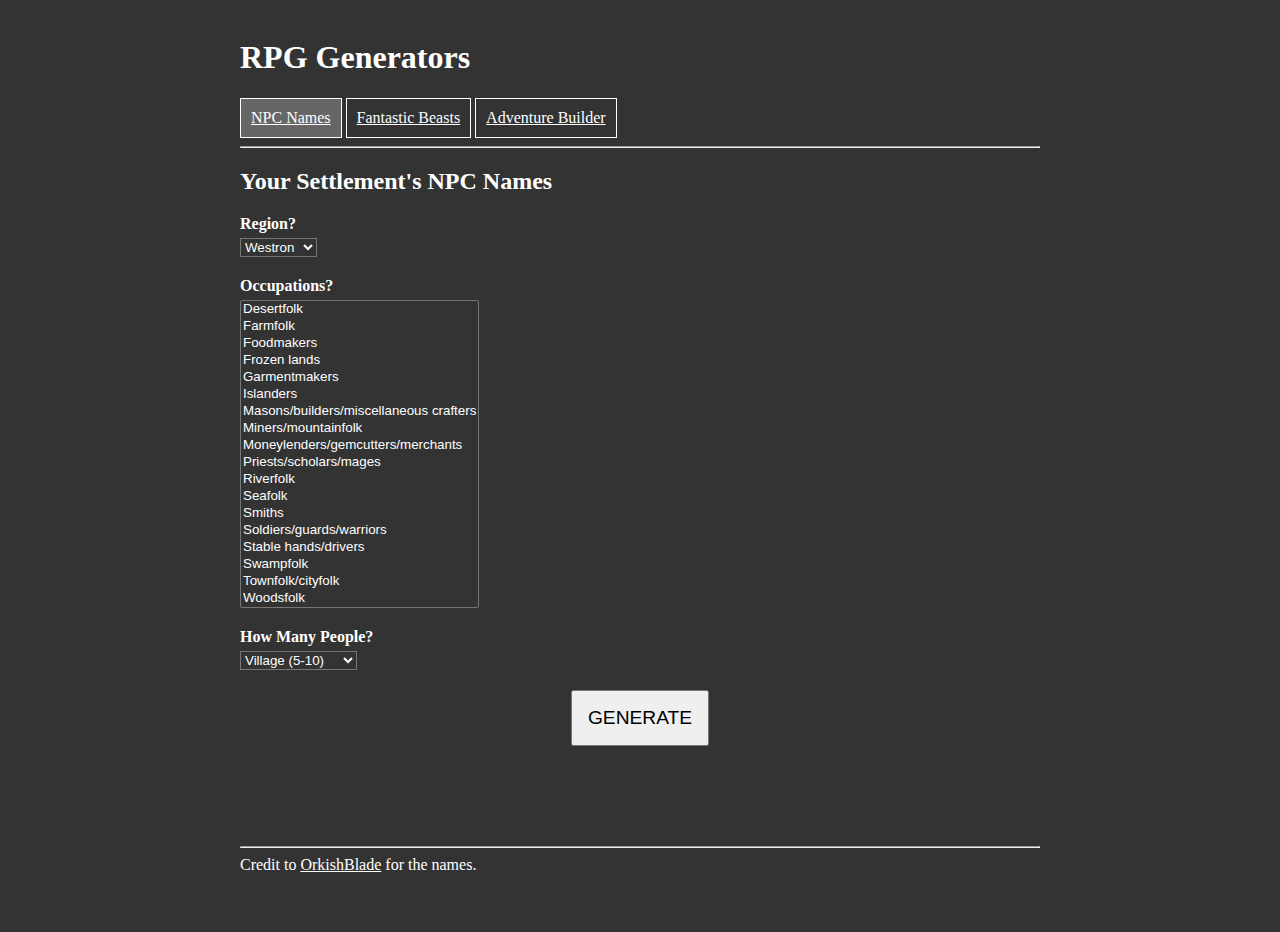
==== index.html @ 691bd021 "Fixing a few more surname typos" ====
<html doctype="html">
<head>
    <title>Generate NPC Names</title>

    <meta name="viewport" content="width=device-width, initial-scale=1" />

    <style>
        html {
            background-color: #333;
            color: white;
        }

        .container {
            max-width: 800px;
            margin: 0 auto;
            padding: 10px 10px 50px;
        }

        .nav-item {
            padding: 10px;
            display: inline-block;
            border: 1px solid white;
            color: white;
        }

        .nav-item.selected {
            background-color: #666;
        }
        
        label {
            display: block;
            margin: 5px 0;
            font-weight: bold;
        }

        .setting {
            margin: 20px 0;
        }

        select {
            background-color: #333;
            color: white;
        }

        .generate-button {
            padding: 15px;
            font-size: 1.2em;
            margin: 20px auto;
            display: block;
        }

        /* NAME DISPLAYS */

        .name-groups {
            display: flex;
            flex-wrap: wrap;
        }

        .name-group {
            flex-grow: 1;
            width: 270px;
        }

        /* FOOTER */

        footer {
            margin-top: 100px;
        }

        footer a {
            color: white;
        }
    </style>
</head>

<body>

    <div class="container">

        <h1>RPG Generators</h1>

        <nav>
            <a class="nav-item selected" href="index.html">NPC Names</a>
            <a class="nav-item" href="fantasticbeasts.html">Fantastic Beasts</a>
            <a class="nav-item" href="adventurebuilder.html">Adventure Builder</a>
        </nav>

        <hr/>

        <h2>Your Settlement's NPC Names</h2>
        
        <div class="settings">
            <div class="setting">
                <label for="region">Region?</label>
                <select id="region">
                    <option>Archaic</option>
                    <option selected>Westron</option>
                    <option>Northish</option>
                    <option>Southron</option>
                </select>
            </div>

            <div class="setting">
                <label for="occupations">Occupations?</label>
                <select id="occupations" multiple size="18">
                    <option value="Desertfolk">Desertfolk</option>
                    <option value="Farmfolk">Farmfolk</option>
                    <option value="Foodmakers">Foodmakers</option>
                    <option value="Frozen lands">Frozen lands</option>
                    <option value="Garmentmakers">Garmentmakers</option>
                    <option value="Islanders">Islanders</option>
                    <option value="Masons/builders/miscellaneous crafters">Masons/builders/miscellaneous crafters</option>
                    <option value="Miners/mountainfolk">Miners/mountainfolk</option>
                    <option value="Moneylenders/gemcutters/merchants">Moneylenders/gemcutters/merchants</option>
                    <option value="Priests/scholars/mages">Priests/scholars/mages</option>
                    <option value="Riverfolk">Riverfolk</option>
                    <option value="Seafolk">Seafolk</option>
                    <option value="Smiths">Smiths</option>
                    <option value="Soldiers/guards/warriors">Soldiers/guards/warriors</option>
                    <option value="Stable hands/drivers">Stable hands/drivers</option>
                    <option value="Swampfolk">Swampfolk</option>
                    <option value="Townfolk/cityfolk">Townfolk/cityfolk</option>
                    <option value="Woodsfolk">Woodsfolk</option>
                </select>
            </div>

            <div class="setting">
                <label for="number">How Many People?</label>
                <select id="number">
                    <option value="1">Just one person</option>
                    <option value="8" selected>Village (5-10)</option>
                    <option value="15">City (10-20)</option>
                </select>
            </div>
        </div>

        <input class="generate-button" type="button" onclick="generateNames()" value="GENERATE" />

        <div id="name-container" style="display: none;">
            <hr/>
            <h2>Generated Names:</h2>
            <div class="name-groups">
                <div class="name-group">
                    <h3>Female names</h3>
                    <ul id="female-names"></ul>
                </div>
                <div class="name-group">
                    <h3>Male names</h3>
                    <ul id="male-names"></ul>
                </div>
            </div>
        </div>

        <footer>
            <hr/>
            Credit to <a href="https://www.reddit.com/r/BehindTheTables/wiki/index" target="_blank">OrkishBlade</a> for the names.
        </footer>

    </div>

    <script src="underscore-min.js"></script>
    <script src="common.js"></script>
    <script>
        (function () {
            "use strict";

            var firstNames = {
                "Archaic": {
                    "Female": ["Abigayl", "Aebria", "Aeobreia", "Breia", "Aedria", "Aodreia", "Dreia", "Aeliya", "Aliya", "Aella", "Aemilya", "Aemma", "Aemy", "Amy", "Ami", "Aeria", "Arya", "Aeva", "Aevelyn", "Evylann", "Alaexa", "Alyxa", "Alina", "Aelina", "Aelinea", "Allisann", "Allysann", "Alyce", "Alys", "Alysea", "Alyssia", "Aelyssa", "Amelya", "Maelya", "Andreya", "Aendrea", "Arianna", "Aryanna", "Arielle", "Aryell", "Ariella", "Ashlena", "Aurora", "Avaery", "Avyrie", "Bella", "Baella", "Brooklinea", "Bryanna", "Brynna", "Brinna", "Caemila", "Chloe", "Chloeia", "Claira", "Clayre", "Clayra", "Delyla", "Dalyla", "Elisybeth", "Aelisabeth", "Ellia", "Ellya", "Elyana", "Eliana", "Eva", "Falyne", "Genaesis", "Genaesys", "Gianna", "Jianna", "Janna", "Graece", "Grassa", "Haenna", "Hanna", "Halya", "Harperia", "Peria", "Hazyl", "Hazel", "Jasmyne", "Jasmine", "Jocelyne", "Joceline", "Celine", "Kaelia", "Kaelya", "Kathryne", "Kathrine", "Kayla", "Kaila", "Kymber", "Kimbera", "Layla", "Laylanna", "Leia", "Leya", "Leah", "Lilia", "Lylia", "Luna", "Maedisa", "Maelania", "Melania", "Maya", "Mya", "Myla", "Milae", "Naomi", "Naome", "Natalya", "Talya", "Nathylie", "Nataliae", "Thalia", "Nicola", "Nikola", "Nycola", "Olivya", "Alivya", "Penelope", "Paenelope", "Pynelope", "Rianna", "Ryanna", "Ruby", "Ryla", "Samaentha", "Samytha", "Sara", "Sarah", "Savannia", "Scarletta", "Sharlotta", "Caerlotta", "Sophya", "Stella", "Stylla", "Valentyna", "Valerya", "Valeria", "Valia", "Valea", "Victorya", "Vilettia", "Ximena", "Imaena", "Ysabel", "Zoe", "Zoeia", "Zoea", "Zoesia"],
                    "Male": ["Aaryn", "Aaro", "Aarus", "Abramus", "Abrahm", "Abyl", "Abelus", "Adannius", "Adanno", "Aedam", "Adym", "Adamus", "Aedrian", "Aedrio", "Aedyn", "Aidyn", "Aelijah", "Elyjah", "Aendro", "Androe", "Aenry", "Hynroe", "Hynrus", "Aethan", "Aethyn", "Aevan", "Evyn", "Evanus", "Alecks", "Alyx", "Alexandyr", "Xandyr", "Alyn", "Alaen", "Andrus", "Aendrus", "Anglo", "Aenglo", "Anglus", "Antony", "Antonyr", "Astyn", "Astinus", "Axelus", "Axyl", "Benjamyn", "Benjamyr", "Braidyn", "Brydus", "Braddeus", "Brandyn", "Braendyn", "Bryus", "Bryne", "Bryn", "Branus", "Caeleb", "Caelyb", "Caerlos", "Carlus", "Cameryn", "Camerus", "Cartus", "Caertero", "Charlus", "Chaerles", "Chyrles", "Christophyr", "Christo", "Chrystian", "Chrystan", "Connorus", "Connyr", "Daemian", "Damyan", "Daenyel", "Danyel", "Davyd", "Daevo", "Dominac", "Dylaen", "Dylus", "Elius", "Aeli", "Elyas", "Helius", "Helian", "Emilyan", "Emilanus", "Emmanus", "Emynwell", "Ericus", "Eryc", "Eryck", "Ezekius", "Zeckus", "Ezekio", "Ezrus", "Yzra", "Gabrael", "Gaebriel", "Gael", "Gayl", "Gayel", "Gaeus", "Gavyn", "Gaevyn", "Goshwa", "Joshoe", "Graysus", "Graysen", "Gwann", "Ewan", "Gwyllam", "Gwyllem", "Haddeus", "Hudsyn", "Haesoe", "Haesys", "Haesus", "Handus", "Handyr", "Hantus", "Huntyr", "Haroldus", "Haryld", "Horgus", "Horus", "Horys", "Horyce", "Hosea", "Hosius", "Iaen", "Yan", "Ianus", "Ivaen", "Yvan", "Jaecoby", "Jaecob", "Jaeden", "Jaedyn", "Jaeremiah", "Jeremus", "Jasyn", "Jaesen", "Jaxon", "Jaxyn", "Jaxus", "Johnus", "Jonus", "Jonaeth", "Jonathyn", "Jordus", "Jordyn", "Josaeth", "Josephus", "Josaeus", "Josayah", "Jovanus", "Giovan", "Julyan", "Julyo", "Jyck", "Jaeck", "Jacus", "Kaevin", "Kevyn", "Vinkus", "Laevi", "Levy", "Levius", "Landyn", "Laendus", "Leo", "Leonus", "Leonaerdo", "Leonyrdo", "Lynardus", "Lincon", "Lyncon", "Linconus", "Logaen", "Logus", "Louis", "Lucius", "Lucae", "Lucaen", "Lucaes", "Lucoe", "Lucus", "Lyam", "Maeson", "Masyn", "Maetho", "Mathoe", "Matteus", "Matto", "Maxus", "Maximus", "Maximo", "Maxymer", "Mychael", "Mygwell", "Miglus", "Mythro", "Mithrus", "Naemo", "Naethyn", "Nathanus", "Naethynel", "Nicholaes", "Nycholas", "Nicholys", "Nicolus", "Nolyn", "Nolanus", "Olivyr", "Alivyr", "Olivus", "Oscarus", "Oscoe", "Raen", "Ryn", "Robertus", "Robett", "Bertus", "Romyn", "Romanus", "Ryderus", "Ridyr", "Samwell", "Saemuel", "Santegus", "Santaegus", "Sybasten", "Bastyen", "Tago", "Aemo", "Tagus", "Theodorus", "Theodus", "Thaeodore", "Thomys", "Thomas", "Tommus", "Tylus", "Tilyr", "Uwyn", "Oewyn", "Victor", "Victyr", "Victorus", "Vincynt", "Vyncent", "Vincentus", "Wyttus", "Wyaett", "Xavius", "Havius", "Xavyer", "Yago", "Tyago", "Tyego", "Ysaac", "Aisaac", "Ysaiah", "Aisiah", "Siahus", "Zacharus", "Zachar", "Zachaery"]
                },
                "Westron": {
                    "Female": ["Abigail", "Aemily", "Emilia", "Alexa", "Alinea", "Alina", "Leena", "Allyson", "Allison", "Alya", "Aliya", "Alys", "Alyce", "Ami", "Amee", "Andrea", "Aendrea", "Aria", "Arya", "Ariana", "Aryana", "Ariel", "Arielle", "Ashlene", "Ashlyne", "Aubree", "Aubria", "Bree", "Audree", "Audria", "Dree", "Aurora", "Ava", "Averee", "Avery", "Bella", "Brianna", "Brynn", "Bryanna", "Brooke", "Brooklyn", "Camila", "Clayre", "Clara", "Clayra", "Claire", "Cloe", "Cloey", "Delyla", "Dalia", "Eliana", "Elyna", "Liana", "Lyana", "Ella", "Ellie", "Elli", "Elyssa", "Lyssie", "Emma", "Eva", "Evylen", "Faline", "Genesys", "Jenessa", "Gina", "Ginna", "Janna", "Grayce", "Grace", "Halia", "Halie", "Hanna", "Hannah", "Harper", "Peria", "Hazel", "Azalea", "Isabel", "Belle", "Jasmine", "Jocelyn", "Joyce", "Celyne", "Kaeli", "Kathryn", "Kathrinn", "Cathryn", "Kayla", "Kym", "Kymber", "Layla", "Laila", "Lanna", "Lea", "Leia", "Leah", "Lily", "Lyly", "Lisbeth", "Lysbeth", "Luna", "Loona", "Madisyn", "Maya", "Maia", "Mea", "Melania", "Melany", "Mena", "Mina", "Mila", "Myla", "Milly", "Amelia", "Naomi", "Nataly", "Natta", "Natylie", "Natty", "Nycole", "Nicolle", "Olyva", "Alivia", "Olivia", "Penelope", "Penny", "Rianna", "Ryanna", "Ruby", "Ryla", "Rilie", "Rylie", "Samitha", "Samentha", "Sara", "Sarah", "Savanna", "Scarlet", "Sharlotte", "Carlotta", "Sophia", "Stelly", "Stella", "Vala", "Valentyna", "Valea", "Valerya", "Valerie", "Victoria", "Victora", "Violet", "Viola", "Zoe", "Zoey", "Zosy"],
                    "Male": ["Aaron", "Aaryn", "Abram", "Bram", "Abyl", "Abel", "Adam", "Aedam", "Adrian", "Hadrian", "Aiden", "Aidyn", "Alyx", "Alix", "Andres", "Andrew", "Andre", "Angel", "Anthony", "Astin", "Axel", "Axyl", "Benjamyn", "Benjamin", "Braddeus", "Bradyn", "Brynden", "Brandyn", "Bryne", "Bryan", "Bran", "Calyb", "Caleb", "Camryn", "Cam", "Carliss", "Cartyr", "Cartus", "Chirles", "Charly", "Conner", "Cristian", "Crystan", "Damien", "Damyn", "Daniel", "Dannel", "Dann", "Danny", "David", "Davyd", "Diegon", "Tiagon", "Domnac", "Dylan", "Eli", "Ely", "Elias", "Elyas", "Elijah", "Elijan", "Emilian", "Emynwell", "Emmyn", "Emmon", "Eric", "Eryc", "Ethan", "Athyn", "Evan", "Evyn", "Ezran", "Ezrus", "Gabreil", "Gabreal", "Gael", "Gayl", "Gavyn", "Gavin", "Gray", "Grasyn", "Haddeus", "Hudsen", "Handyr", "Hander", "Harold", "Haryld", "Horus", "Horace", "Horyce", "Hoseas", "Huntyr", "Han", "Hynry", "Henro", "Iaen", "Ian", "Isaac", "Isiah", "Isaias", "Ivaen", "Ivan", "Jacoby", "Jacob", "Jaeden", "Jayden", "Jak", "Jyck", "Jasyn", "Jason", "Jax", "Jaxon", "Jaymes", "Iamus", "Jestin", "Yestin", "John", "Jonn", "Jonath", "Joathyn", "Jorden", "Jordyn", "Joseth", "Joeseph", "Joshen", "Goshen", "Josyah", "Josius", "Jovan", "Julian", "Julyan", "Kevin", "Kevan", "Lan", "Alyn", "Landon", "Landyn", "Lenus", "Linus", "Leon", "Leo", "Lynard", "Levi", "Levy", "Liam", "Logan", "Lucan", "Luc", "Lucas", "Lucyus", "Louis", "Lyncon", "Lincus", "Mason", "Masyn", "Mathew", "Mattius", "Matt", "Maximer", "Maximus", "Michael", "Migwell", "Mither", "Nathyn", "Nathan", "Nathynel", "Nathanyel", "Nicholus", "Nik", "Noam", "Nolyn", "Nolan", "Olver", "Olliver", "Osco", "Oscus", "Oscar", "Owyn", "Owen", "Remus", "Jaeremy", "Rian", "Ryan", "Robett", "Robb", "Roman", "Romyn", "Ryder", "Samwell", "Samuel", "Sebasten", "Bastien", "Taegus", "Santus", "Theodor", "Theodus", "Thedoras", "Thomys", "Tommas", "Tomm", "Thom", "Tophyr", "Cristor", "Tylor", "Ty", "Tylus", "Victor", "Vyctor", "Vincent", "Vyncent", "Vynce", "Wann", "Wanny", "Willam", "Willem", "Wytt", "Xander", "Alexander", "Xavyer", "Xavy", "Havy", "Zachaery", "Zeke", "Zeek", "Ezekyel"]
                },
                "Southron": {
                    "Female": ["Abigala", "Abia", "Abria", "Abressa", "Adria", "Adressa", "Alessa", "Alessana", "Alia", "Alya", "Alina", "Alinea", "Alinia", "Alisea", "Alisia", "Alissa", "Lyssa", "Alova", "Elva", "Amia", "Amya", "Amilia", "Andrea", "Ondrea", "Aria", "Ariana", "Ariella", "Aryella", "Aslena", "Azlena", "Avelia", "Avelina", "Averra", "Ferra", "Avia", "Azelia", "Hazelia", "Bella", "Bera", "Kimbera", "Brianna", "Brinna", "Brocalina", "Brokalina", "Calia", "Caliana", "Calla", "Camilia", "Carlotta", "Catrina", "Catherina", "Clara", "Claira", "Cloia", "Delia", "Delila", "Delyla", "Elia", "Ellya", "Eliana", "Ema", "Estella", "Estelia", "Eva", "Falinia", "Gianesia", "Genesia", "Gianna", "Gianna", "Grassia", "Grazia", "Halia", "Hanna", "Iasmina", "Jazmina", "Illa", "Ella", "Imina", "Isabella", "Laila", "Lailana", "Leia", "Lilia", "Lisabeta", "Betta", "Luna", "Madisinia", "Madizinia", "Maia", "Maya", "Melania", "Milannia", "Mia", "Mila", "Milia", "Natalia", "Natalya", "Nicola", "Nikola", "Nomi", "Nomia", "Oiara", "Oyara", "Pera", "Pinna", "Pia", "Pinelopi", "Riana", "Rilia", "Rubia", "Samena", "Samitia", "Sara", "Sarra", "Scarlotta", "Selina", "Jocelina", "Sofia", "Zofia", "Talia", "Talea", "Talya", "Valentina", "Fantina", "Valeria", "Feria", "Valia", "Vanna", "Fanna", "Viola", "Violetta", "Vittoria", "Vittora", "Zoia", "Uzoia", "Zosia", "Zusia"],
                    "Male": ["Abelan", "Abbos", "Abramo", "Brammos", "Adamo", "Adamos", "Adrio", "Adrios", "Adros", "Aido", "Aidos", "Aleno", "Alennos", "Alessandro", "Alesso", "Alonso", "Alonnos", "Alvero", "Alvan", "Andoran", "Handros", "Andrean", "Andrenas", "Andro", "Andros", "Angelo", "Anglos", "Antonio", "Antono", "Aro", "Aros", "Astono", "Stonnos", "Benemo", "Benemos", "Brado", "Bridos", "Brando", "Brannos", "Bruno", "Bronnos", "Caliban", "Callos", "Camero", "Kamros", "Carlos", "Karlos", "Carolan", "Karolos", "Cartero", "Karros", "Cavo", "Cavos", "Conoro", "Konoros", "Cristeno", "Cristenos", "Cristofo", "Cristos", "Dalio", "Dalian", "Damino", "Dammos", "Danello", "Danellos", "Dano", "Dannos", "Davo", "Davios", "Domino", "Domnos", "Elian", "Helian", "Eligio", "Elihios", "Elio", "Ellios", "Emanolo", "Emannos", "Enrico", "Enrikos", "Esekio", "Esekios", "Esro", "Ezro", "Ezros", "Etan", "Evanio", "Ephanos", "Gabrilo", "Gabrios", "Galan", "Gallos", "Gavano", "Gavannos", "Giaco", "Jakos", "Giacomo", "Jacomo", "Jakomos", "Giadeo", "Hadeos", "Giasson", "Giassonos", "Gionato", "Gionatos", "Giorran", "Jorros", "Gioseno", "Giosenos", "Gioseppi", "Gioseppos", "Giosso", "Hossos", "Giovan", "Jovos", "Giulio", "Hulios", "Grassio", "Grassos", "Guan", "Jannos", "Guliemo", "Guliemos", "Haddeo", "Haddeos", "Hano", "Hanos", "Hanro", "Hanros", "Hanto", "Hantos", "Hasselo", "Axlos", "Havio", "Xavios", "Horacio", "Horace", "Hosso", "Hossos", "Iacono", "Jakonos", "Iago", "Tiago", "Iamos", "Ianio", "Jannos", "Iasono", "Jasonos", "Iesso", "Hessos", "Iono", "Yonnos", "Isamo", "Isamos", "Isimo", "Isimos", "Ivano", "Ibannos", "Jeraldo", "Graddos", "Lando", "Landos", "Leo", "Leon", "Leon", "Leonnos", "Levio", "Lebbios", "Liamo", "Liamos", "Lincono", "Linconos", "Lucios", "Lukios", "Luco", "Lucos", "Lugo", "Lucan", "Luho", "Luhos", "Masono", "Masnos", "Massimo", "Maksimos", "Mateo", "Mateos", "Matos", "Matto", "Mattos", "Miglan", "Miglos", "Miguel", "Miguelos", "Milio", "Miliano", "Milyannos", "Mitro", "Mitros", "Natan", "Natannos", "Nateo", "Natos", "Nicolo", "Nicos", "Nolano", "Nolannos", "Oscaro", "Oskos", "Otio", "Ottios", "Remo", "Remmos", "Riano", "Rianos", "Ridero", "Riddros", "Robero", "Robbos", "Roman", "Romannos", "Saccoro", "Saccaros", "Samual", "Samos", "Santo", "Santos", "Sebastio", "Sebastos", "Bastio", "Teodoro", "Theodorus", "Tiago", "Iago", "Iagos", "Tagos", "Tilo", "Tiloros", "Tomo", "Tommos", "Uenio", "Unnos", "Victoran", "Tornos", "Vincenso", "Vincenzo", "Vinnos"]
                },
                "Northish": {
                    "Female": ["Abryia", "Abrjia", "Bryia", "Brjia", "Abyiga", "Abjiga", "Adryia", "Adrjia", "Dryia", "Drjia", "Aleksa", "Alisya", "Alisja", "Aliya", "Alija", "Alysann", "Alisann", "Alyss", "Aliss", "Amya", "Amja", "Andreya", "Andreja", "Anika", "Arya", "Arja", "Aryana", "Arjana", "Aryel", "Arjel", "Aslyena", "Asljena", "Bela", "Brooka", "Bruka", "Brynn", "Brinn", "Dalilja", "Dalilya", "Elisabet", "Ellya", "Ellja", "Elyana", "Eljana", "Ema", "Emili", "Amilja", "Eva", "Eva", "Falyne", "Faline", "Feryia", "Ferjia", "Graya", "Graja", "Halya", "Halja", "Hanna", "Hazel", "Isabel", "Ysabel", "Jenesa", "Yenesa", "Kalya", "Kalja", "Kamilia", "Kamilja", "Karlata", "Sharla", "Katrina", "Katya", "Katja", "Kayla", "Kaila", "Klara", "Kloya", "Kloja", "Kyma", "Kima", "Lana", "Leya", "Leja", "Lilja", "Lilya", "Lina", "Lyna", "Alyna", "Lippi", "Pippi", "Loona", "Lona", "Madyisa", "Madjisa", "Maya", "Maja", "Melanya", "Melanja", "Lanya", "Lanja", "Milya", "Milja", "Miya", "Mija", "Myla", "Mjila", "Natalya", "Natalja", "Natya", "Natja", "Nikola", "Olifya", "Olifja", "Oyara", "Ojara", "Perja", "Perya", "Ruby", "Rubi", "Ryanna", "Rjanna", "Ryila", "Rjila", "Samitya", "Samitja", "Sara", "Selyne", "Seline", "Skarlya", "Skarlja", "Sofi", "Sosya", "Sosja", "Soya", "Soja", "Tella", "Tylla", "Valentina", "Valerya", "Valerja", "Valya", "Valja", "Vanna", "Viktorya", "Viktorja", "Vila", "Vyla", "Yanna", "Janna", "Yasmine", "Jasmine", "Yella", "Jella", "Yemina", "Jemina", "Yvelyn", "Iveljin"],
                    "Male": ["Aaro", "Aaryn", "Abel", "Adryan", "Adrjan", "Adym", "Adam", "Aksel", "Aleks", "Aleksander", "Alver", "Andrey", "Andrej", "Andrus", "Anton", "Anyel", "Anjel", "Astyn", "Asten", "Aydyn", "Ayden", "Benyen", "Benjen", "Brahm", "Brahn", "Brandyn", "Brandjen", "Branus", "Bronn", "Dain", "Davek", "Dale", "Damyin", "Damjin", "Dan", "Danyel", "Danjel", "Domnik", "Efan", "Efjan", "Efyan", "Elijan", "Eliyan", "Elje", "Elye", "Emanus", "Emilyan", "Emiljan", "Eryk", "Erik", "Esran", "Ethyn", "Gabrjel", "Gabryel", "Gafyn", "Gafjen", "Gayl", "Gail", "Graysen", "Graisen", "Hadsen", "Hudsen", "Hafyus", "Hafjus", "Han", "Handus", "Harold", "Helyan", "Heljan", "Henrik", "Horgus", "Hossen", "Ifjan", "Yfan", "Jak", "Yak", "Jakob", "Yakob", "Jamye", "Jamje", "Jan", "Yak", "Jasyn", "Jasjen", "Johan", "Yohan", "Joren", "Yoren", "Josef", "Yosef", "Julyan", "Juljan", "Yulian", "Kaliv", "Kamrus", "Kanus", "Karl", "Yarl", "Jarl", "Karlus", "Kartus", "Kefyan", "Kefjan", "Kristofer", "Tofer", "Kristyan", "Kristjan", "Lan", "Landen", "Lefi", "Lokan", "Lucyus", "Lucjius", "Lukas", "Lyam", "Ljam", "Lyenard", "Ljenard", "Lynkus", "Linkus", "Lyonus", "Ljonus", "Lyuk", "Ljuk", "Maks", "Masyn", "Matye", "Matje", "Matyus", "Matjus", "Miglus", "Mitye", "Mitje", "Mykael", "Natyan", "Natjan", "Natyanus", "Natjanus", "Nikolas", "Nolen", "Nom", "Oskar", "Owyn", "Ojin", "Remus", "Robyet", "Robjet", "Romyn", "Romen", "Ryderus", "Riderus", "Ryn", "Rjan", "Sammen", "Santyeg", "Santjeg", "Sebastyan", "Sebastjan", "Sekyus", "Sekjus", "Skarye", "Skarje", "Teodus", "Teddus", "Tomus", "Tylus", "Tilus", "Viktor", "Viktus", "Vintus", "Vyntus", "Wilhelm", "Wyat", "Wjat", "Yaden", "Jaden", "Yaks", "Jaks", "Yaksen", "Jaksen", "Yesten", "Jesten", "Ygan", "Egan", "Yofan", "Jofan", "Yonaf", "Jonaf", "Yoshen", "Joshen", "Yosyen", "Josjen", "Ysak", "Isak", "Isaak", "Ysiah", "Isjah", "Isajas"]
                }
            };

            var surnames = {
                "Desertfolk": ["Bright", "Brown", "Browne", "Brushfire", "Camp", "Campman", "Canyon", "Cricketts", "Crickets", "Dunes", "Doons", "Doones", "Dunne", "Dunneman", "Flats", "Fox", "Foxx", "Gold", "Golden", "Grey", "Gray", "Gulch", "Gully", "Hardy", "Hills", "Hill", "Hopper", "Hunter", "Huntsman", "March", "Marcher", "Moon", "Redmoon", "Palmer", "Palms", "Peartree", "Pearman", "Redd", "Red", "Rider", "Ryder", "Rock", "Rockman", "Rock", "Rockman", "Rocker", "Sands", "Scales", "Redscale", "Greyscale", "Singer", "Small", "Smalls", "Star", "Starr", "Stone", "Stoneman", "Storm", "Storms", "Strider", "Stryder", "Sunn", "Sunner", "Tumbleweed", "Walker", "Water", "Watters"],
                "Farmfolk": ["Appletree", "Appler", "Applin", "Barley", "Barleycorn", "Barleywine", "Barns", "Barnes", "Barnard", "Beans", "Beanman", "Beanstalk", "Berry", "Berryland", "Bloom", "Bloomland", "Brown", "Brownland", "Brownard", "Bull", "Bullyard", "Cabbage", "Kabbage", "Cotton", "Cottonseed", "Croppe", "Cropman", "Dairyman", "Darryman", "Darry", "Derry", "Farmer", "Farmor", "Fields", "Fielder", "Fieldman", "Flats", "Redflats", "Sandflats", "Stoneflats", "Flowers", "Gardner", "Gardener", "Gardiner", "Green", "Greene", "Greenland", "Greenyard", "Grove", "Groveland", "Hays", "Hayes", "Hayward", "Henkeeper", "Hennerman", "Herd", "Hurd", "Herdland", "Land", "Lander", "Mares", "Mayr", "Mair", "Meadows", "Milk", "Millet", "Millett", "Mills", "Miller", "Millard", "Neeps", "Neepland", "Nutt", "Nutman", "Oates", "Oats", "Overland", "Overfield", "Peartree", "Pearman", "Pease", "Peapod", "Peabody", "Picket", "Picketts", "Pickens", "Pickman", "Plant", "Planter", "Ploughman", "Plowman", "Plougherman", "Pollen", "Pollin", "Polly", "Pollard", "Rains", "Raines", "Rayns", "Raynes", "Rainard", "Root", "Roote", "Rutland", "Shepherd", "Shepard", "Shepyrd", "Shearer", "Sheerer", "Shears", "Sheers", "Sower", "Soward", "Tate", "Tater", "Thresh", "Threshett", "Tiller", "Tillman", "Vines", "Vineland", "Wheatley", "Wheatly", "Wheat", "Whittaker", "Whitard", "Winnows", "Winnower", "Wool", "Woolard", "Yardly", "Yardley", "Yards"],
                "Foodmakers": ["Ales", "Aleman", "Aler", "Baker", "Bake", "Bakeler", "Barr", "Barre", "Barman", "Berry", "Berryman", "Berriman", "Boyle", "Boiles", "Boyles", "Brewer", "Brewster", "Broyles", "Broiles", "Broyler", "Butcher", "Butchett", "Cook", "Dice", "Dougherman", "Dougher", "Fry", "Frey", "Fryman", "Gardner", "Gardener", "Gardiner", "Grills", "Grillett", "Innes", "Innman", "Inman", "Kettle", "Kettleblack", "Kettleman", "Kneadler", "Kneadman", "Milk", "Miller", "Mills", "Miller", "Palewine", "Pan", "Pannerman", "Panning", "Peppers", "Pepper", "Pickler", "Pickleman", "Pickles", "Pieman", "Piemaker", "Potts", "Pott", "Potter", "Redwine", "Roasterman", "Salt", "Salter", "Simms", "Simmerman", "Slaughter", "Smoke", "Smoker", "Vines", "Vintner", "Vinaker", "Winaker", "Wineman"],
                "Frozen lands": ["Biggs", "Bigg", "Byggs", "Camp", "Campman", "Coates", "Frost", "Furrs", "Furrman", "Graysky", "Whitesky", "Blacksky", "Grey", "Gray", "Hardy", "Hardison", "Hardland", "Harland", "Hills", "Hill", "Hylls", "Hunter", "Huntsman", "Ice", "Iceland", "Icewind", "Icecutter", "Yceland", "Ycewind", "Ycecutter", "Longnight", "Longdark", "Moon", "Wintermoon", "North", "Northman", "Norman", "Northland", "Norland", "Pix", "Pickman", "Pickes", "Pyckes", "Seales", "Seals", "Silver", "Silvermoon", "Sylver", "Snow", "Snowes", "Star", "Starr", "Northstar", "Stone", "Stoneman", "Strider", "Stryder", "Walker", "White", "Whyte", "Winter", "Winters", "Wynters"],
                "Garmentmakers": ["Bobbin", "Bolt", "Bolte", "Bolter", "Button", "Buttonworth", "Capers", "Coates", "Cotton", "Dyer", "Dye", "Dyeworth", "Dyerson", "Dyson", "Felter", "Felterman", "Glover", "Hatter", "Hatty", "Hattiman", "Hatson", "Hemmings", "Hemings", "Hemson", "Hyde", "Hides", "Hydes", "Leathers", "Lethers", "Mercer", "Needleman", "Needler", "Needleworth", "Seams", "Seems", "Seemworth", "Shearer", "Sheerer", "Shears", "Sheers", "Shoemaker", "Stitches", "Stitchworth", "Tailor", "Taylor", "Tanner", "Tannerman", "Thredd", "Threddler", "Threddman", "Threddaker", "Weaver", "Weever", "Wool", "Woolworth", "Yardly", "Yardley", "Yards"],
                "Islanders": ["Bay", "Bayes", "Bayer", "Bayers", "Beacher", "Beach", "Blue", "Bowman", "Castaway", "Crabb", "Crab", "Crest", "Days", "Dayes", "Dunes", "Doons", "Doones", "Dunne", "Dunneman", "Eddy", "Fisher", "Fishman", "Flowers", "Harper", "Hook", "Hooke", "Iles", "Isles", "Ailes", "Mast", "Palmer", "Palms", "Rafman", "Raftman", "Reel", "Reelings", "Salt", "Seasalt", "Sands", "Sandman", "Seabreeze", "Shell", "Shellman", "Shellmound", "Sheller", "Shelley", "Shoals", "Singer", "Star", "Starr", "Stern", "Sterne", "Stillwater", "Storm", "Storms", "Summers", "Sunn", "Sunner", "Swimmer", "Shwimmer", "Swymmer", "Tidewater", "Waters", "Watters", "Waterman"],
                "Masons/builders/miscellaneous crafters": ["Arch", "Archmaker", "Baskett", "Basket", "Bilder", "Builder", "Bulder", "Bilds", "Blow", "Brickman", "Bricker", "Brycks", "Bricks", "Burgh", "Berg", "Burg", "Burgher", "Berger", "Burger", "Carpenter", "Chandler", "Candler", "Clay", "Cooper", "Crafter", "Glass", "Glazier", "Glasier", "Hammer", "Maker", "Mason", "Masen", "Masyn", "Potts", "Pott", "Potter", "Quarrier", "Quarryman", "Rock", "Rockman", "Rocker", "Roof", "Roofe", "Sawyer", "Stone", "Stoneman", "Townes", "Towns", "Towny", "Wahl", "Wall", "Wahls", "Walls", "Waller", "Waxman", "Wax", "Wackes", "Wood", "Woods"],
                "Miners/mountainfolk": ["Billy", "Billie", "Bluffe", "Bluffclimber", "Boulder", "Bulder", "Camp", "Campman", "Claymer", "Clayms", "Claimer", "Cole", "Coler", "Coleman", "Coalman", "Coaler", "Coaldigger", "Coledegger", "Condor", "Condorman", "Cragg", "Cragman", "Diggs", "Digger", "Diggman", "Digger", "Diggett", "Dragonhoard", "Dragonhord", "Dragon", "Drake", "Dredge", "Dredger", "Hall", "Haul", "Heights", "Hights", "Hytes", "Hites", "Highland", "Hills", "Hill", "Hillclimber", "Hylltopper", "Hoard", "Hord", "Hoar", "Hoardigger", "Hordegger", "Kidd", "Kipman", "Kipper", "Kipson", "Kopperfield", "Miner", "Myner", "Mynor", "Minor", "Mole", "Moler", "Moller", "Molson", "Molsen", "Ores", "Orr", "Orrs", "Oredigger", "Orrdegger", "Orson", "Orrsen", "Pan", "Pans", "Pannerman", "Panning", "Peaks", "Peeks", "Pike", "Pyke", "Pikeclimber", "Pyketopper", "Pix", "Pickman", "Pickes", "Pyckes", "Pickens", "Quarrier", "Quarryman", "Ridge", "Ridgeclimber", "Ridgetopper", "Rock", "Rockman", "Rocker", "Rockridge", "Snow", "Snowes", "Spade", "Spader", "Springs", "Springer", "Stone", "Stoneman", "Underhill", "Underwood", "Underman", "Walker"],
                "Moneylenders/gemcutters/merchants": ["Barr", "Barre", "Cash", "Copper", "Coppers", "Curry", "Deals", "Deels", "Deel", "Deelaker", "Deelman", "Diamond", "Glass", "Glazier", "Glasier", "Gold", "Golden", "Goldsmith", "Goldman", "Jewels", "Jules", "Jewls", "Lender", "Lenderman", "Lynder", "Mercer", "Money", "Munny", "Monny", "Munnee", "Monnee", "Peppers", "Pepper", "Rich", "Richman", "Richett", "Riches", "Saffron", "Sage", "Salt", "Scales", "Shine", "Ships", "Schipps", "Shipps", "Shipman", "Schippman", "Silver", "Sylver", "Silverman", "Small", "Smalls", "Spicer", "Spiceman", "Star", "Starr", "Thyme", "Ware", "Wool"],
                "Priests/scholars/mages": ["Altarside", "Altarworthy", "Beacon", "Beecon", "Beeken", "Bell", "Bolt", "Bolte", "Bolter", "Bones", "Bright", "Burns", "Cast", "Caster", "Kast", "Chaplain", "Chaplin", "Church", "Churchside", "Darko", "Darkstar", "Darker", "Darkbrother", "Deacon", "Deecon", "Deeken", "Drake", "Draco", "Dragon", "Dreamer", "Dreemer", "Dreems", "Goodbrother", "Goodman", "Hecks", "Heckes", "Hex", "Holiday", "Holliday", "Holyday", "Hollier", "Holly", "Holier", "Hollison", "Hood", "Kearse", "Kerse", "Kerser", "Curser", "Monk", "Munk", "Nunn", "Nun", "Powers", "Preacher", "Preecher", "Priest", "Preest", "Sage", "Sageworthy", "Saint", "School", "Skool", "Skolar", "Scholyr", "Shock", "Shocker", "Shaka", "Skelton", "Skeltyn", "Smart", "Spelling", "Speller", "Star", "Starr", "Brightstar", "Teech", "Teeches", "Theery", "Tinker", "Tutor", "Tudor", "Vickers", "Vykar", "Vicker", "Vikars", "Wise", "Overwise", "Worthy", "Zapp", "Zappa"],
                "Riverfolk": ["Banks", "Bankes", "Bend", "Benderman", "Blue", "Bridges", "Cray", "Craw", "Eddy", "Ferryman", "Ferrimen", "Ferry", "Fisher", "Fishman", "Flowers", "Garr", "Hook", "Hooke", "Hopper", "Iles", "Isles", "Ailes", "Mills", "Miller", "Oars", "Orrs", "Orr", "Oxbow", "Piers", "Peers", "Poleman", "Polman", "Porter", "Rafman", "Raftman", "Reed", "Reede", "Reedy", "Reel", "Reelings", "River", "Rivers", "Salmon", "Shell", "Shellman", "Sheller", "Shelley", "Silver", "Silvermoon", "Small", "Smalls", "Snails", "Snailman", "Spanner", "Stillwater", "Streams", "Streems", "Swimmer", "Shwimmer", "Swymmer", "Trout", "Waters", "Watters", "Waterman", "Whitewater", "Wurms", "Worms"],
                "Seafolk": ["Anchor", "Ankor", "Anker", "Ballast", "Bay", "Bayes", "Bayer", "Bayers", "Beacon", "Biggs", "Bigg", "Brigg", "Briggs", "Bowman", "Capp", "Capman", "Castaway", "Crabb", "Crab", "Crabber", "Crabman", "Crest", "Darkwater", "Decks", "Decker", "Eddy", "Ferryman", "Ferrimen", "Ferry", "Fisher", "Fishman", "Hardy", "Hardison", "Harper", "Helms", "Helmsman", "Hook", "Hooke", "Iles", "Isles", "Ailes", "Mast", "Oars", "Orrs", "Orr", "Piers", "Peers", "Pitch", "Pytch", "Porter", "Redtide", "Blacktide", "Riggs", "Riggett", "Sailor", "Saylor", "Sailer", "Sayler", "Salt", "Seasalt", "Saltman", "Seabreeze", "Seaman", "Season", "Seeman", "Ships", "Schipps", "Shipps", "Shipman", "Schippman", "Shore", "Shoreman", "Singer", "Star", "Starr", "Stern", "Sterne", "Storm", "Storms", "Swimmer", "Shwimmer", "Swymmer", "Tar", "Tarr", "Tidewater", "Tuggs", "Tugman", "Waters", "Watters", "Waterman", "Whitewater"],
                "Smiths": ["Anvill", "Anvilson", "Bellows", "Black", "Blackiron", "Copper", "Coppers", "Farrier", "Fletcher", "Fletchett", "Forger", "Forgeman", "Goldsmith", "Grey", "Greysteel", "Hammer", "Hammett", "Irons", "Yrons", "Ironsmith", "Ironshoe", "Ironhoof", "Kettle", "Kettleblack", "Kettleman", "Potts", "Pott", "Pottaker", "Pound", "Poundstone", "Shields", "Shieldson", "Slagg", "Slagman", "Smith", "Smyth", "Smitts", "Smittens", "Smitty", "Smythett", "Smoke", "Smoker", "Steel", "Steele", "Steelman", "Swords", "Swordson", "Tinn", "Tinman", "Tynn", "Tyne", "Tine"],
                "Soldiers/guards/warriors": ["Ackes", "Ax", "Archer", "Bailey", "Banner", "Bannerman", "Bay", "Bayes", "Bones", "Boots", "Bootes", "Bowman", "Chestnut", "Colt", "Colter", "Dice", "Dyce", "Dycen", "Dyson", "Flagg", "Flag", "Helms", "Hightower", "Knight", "Leathers", "Lethers", "March", "Marcher", "Mares", "Mayr", "Mair", "Marks", "Mercer", "Pike", "Pikes", "Pyke", "Pykes", "Pikeman", "Pykeman", "Poleman", "Polman", "Rider", "Ryder", "Shields", "Shieldson", "Slaughter", "Spears", "Speers", "Swords", "Swordson", "Towers", "Wahl", "Wall", "Wahls", "Walls", "Waller"],
                "Stable hands/drivers": ["Bay", "Bayes", "Brand", "Carrier", "Carryer", "Carter", "Carton", "Cartwright", "Chestnut", "Colt", "Colter", "Driver", "Dryver", "Foote", "Handler", "Mares", "Mayr", "Mair", "Porter", "Quicke", "Quick", "Reines", "Reynes", "Reins", "Reyns", "Rider", "Ryder", "Ryde", "Saddler", "Stall", "Stalls", "Staller", "Stallworth", "Stallman", "Swift", "Swyft", "Trainor", "Trainer", "Wain", "Wayne", "Wayn", "Wainwright", "Waynwright"],
                "Swampfolk": ["Banks", "Bankes", "Black", "Blacktide", "Greentide", "Boggs", "Bogg", "Bogs", "Bull", "Buzzfly", "Blackfly", "Shoefly", "Cray", "Craw", "Cricketts", "Crickets", "Darkwater", "Dragonfly", "Dragon", "Eeler", "Ealer", "Eeles", "Eales", "Fisher", "Fishman", "Frogg", "Frogman", "Green", "Greene", "Greenwater", "Blackwater", "Grey", "Gray", "Grove", "Groves", "Hook", "Hooke", "Hopper", "Marsh", "Mayfly", "May", "Moss", "Mosstree", "Greentree", "Poisonweed", "Poisonwood", "Polly", "Pollywog", "Polliwog", "Rafman", "Raftman", "Ratt", "Ratman", "Reed", "Reede", "Reedy", "River", "Rivers", "Rotten", "Rotman", "Scales", "Greenscale", "Blackscale", "Shell", "Shellman", "Sheller", "Shelley", "Skeeter", "Skito", "Small", "Smalls", "Snails", "Snailman", "Stillwater", "Swimmer", "Shwimmer", "Swymmer", "Thick", "Thicke", "Tidewater", "Vines", "Waters", "Watters", "Wurms", "Worms"],
                "Townfolk/cityfolk": ["Alley", "Allie", "Bailey", "Bell", "Berg", "Berger", "Burg", "Burger", "Brickman", "Brickhouse", "Bridges", "Court", "Gardner", "Gardiner", "Hall", "Heap", "Hightower", "Hood", "House", "Lane", "Lain", "Laine", "Lodge", "Lodges", "Park", "Parks", "Plaza", "Rhoads", "Rhodes", "Roades", "Roof", "Spanner", "Stairs", "Street", "Streets", "Towers", "Towns", "Townsend", "Townes", "Towny", "Towney", "Vista", "Wall", "Wahl", "Woodhouse"],
                "Woodsfolk": ["Ackes", "Ax", "Archer", "Berry", "Biggs", "Bigg", "Birch", "Byrch", "Bird", "Byrd", "Birdett", "Byrdman", "Bloom", "Bowman", "Branch", "Brush", "Buck", "Deere", "Deerman", "Doe", "Feller", "Fletcher", "Flowers", "Forester", "Forrester", "Forrest", "Fox", "Foxx", "Gardner", "Gardener", "Gardiner", "Green", "Greene", "Grove", "Groves", "Harper", "Hatchet", "Hunter", "Huntsman", "Hyde", "Hides", "Hydes", "Jack", "Lodge", "Lodges", "Meadows", "Mole", "Moler", "Moller", "Moss", "Mosstree", "Greentree", "Oaks", "Oakes", "Pine", "Pines", "Pyne", "Pynes", "Sawyer", "Silver", "Silvermoon", "Singer", "Springs", "Springer", "Strider", "Stryder", "Tanner", "Tannerman", "Thick", "Thicke", "Walker", "Woods", "Wood", "Woode", "Wooden", "Woodyn"]
            };

            window.generateNames = function generateNames() {

                function addListItemsTo(parentElement, list) {
                    parentElement.innerHTML = "";
                    for (var item of list) {
                        var li = document.createElement("li");
                        li.innerText = item;
                        parentElement.appendChild(li);
                    }
                }

                var number = document.getElementById("number").value;
                var region = document.getElementById("region").value;

                // Pick the female and male names.
                var femaleNames = pickRandomFromList(firstNames[region]["Female"], number);
                var maleNames = pickRandomFromList(firstNames[region]["Male"], number);

                // Pick surnames based on occupation.
                var occupations = getSelectValues(document.getElementById("occupations"));
                var generatedSurnames = [];
                var numberOfEachSurname = Math.ceil(number * 2 / occupations.length);
                for (var occupation of occupations) {
                    console.log(occupation);
                    generatedSurnames = generatedSurnames.concat(pickRandomFromList(surnames[occupation], numberOfEachSurname));
                }
                generatedSurnames = _.shuffle(generatedSurnames);
                
                // Add a surname to the end of each name.
                femaleNames = femaleNames.map(function (name, index) {
                    return name + " " + (generatedSurnames[index] || "");
                });
                maleNames = maleNames.map(function (name, index) {
                    return name + " " + (generatedSurnames[index + femaleNames.length] || "");
                });

                // Add the generated names to the page.
                addListItemsTo(document.getElementById("female-names"), femaleNames);
                addListItemsTo(document.getElementById("male-names"), maleNames);

                document.getElementById("name-container").style.display = "block";

                // the next line is required to work around a bug in WebKit (Chrome / Safari)
                location.href = "#";
                location.href = "#name-container";
            }
        }());
    </script>
</body>
</html>
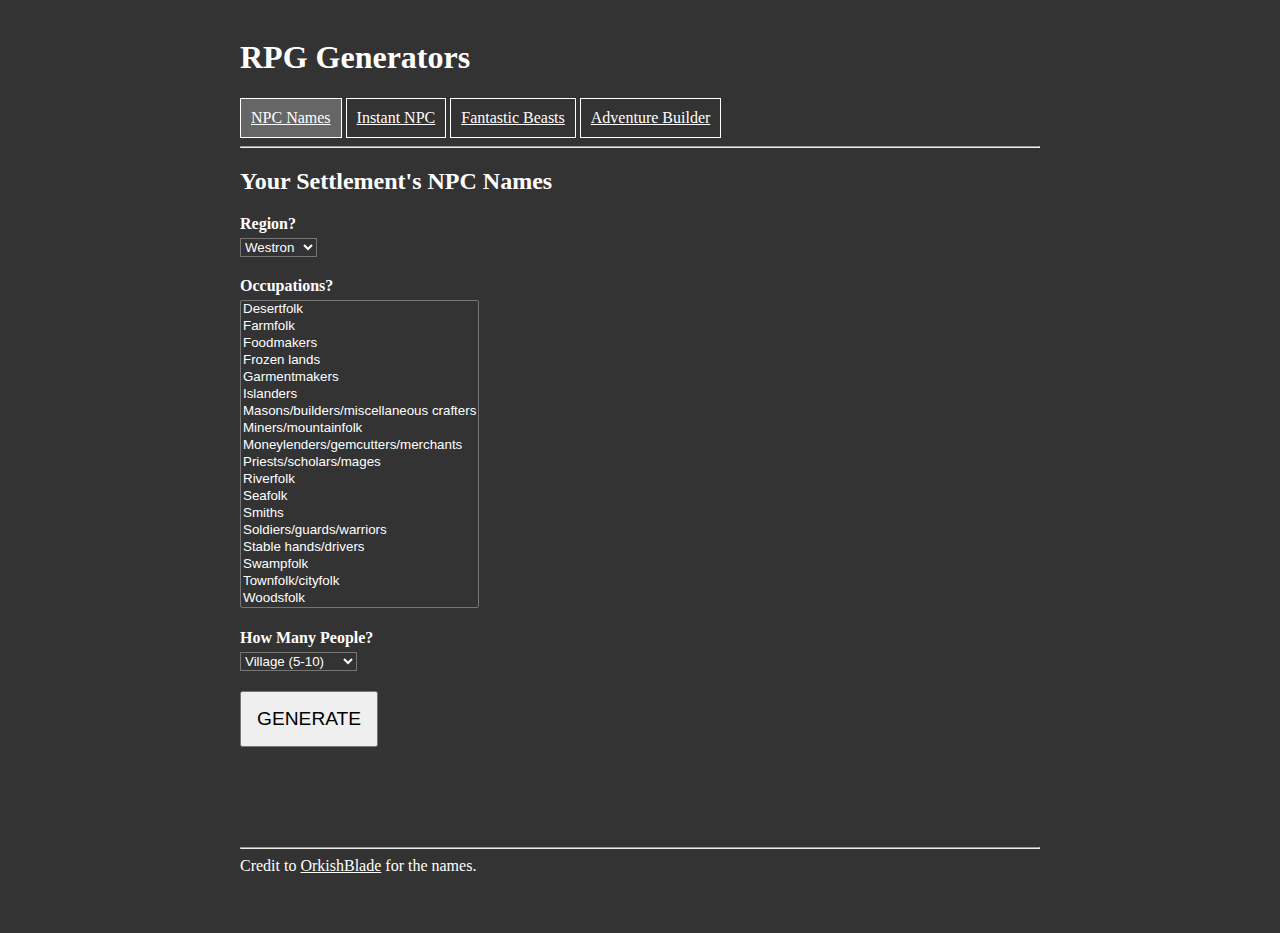
==== commit fa66d63a: "Adding Instant NPC page; extracting common CSS" ====
--- a/index.html
+++ b/index.html
@@ -1,31 +1,13 @@
-<html doctype="html">
+<!DOCTYPE html>
+<html>
 <head>
     <title>Generate NPC Names</title>
 
+    <meta charset="UTF-8">
     <meta name="viewport" content="width=device-width, initial-scale=1" />
 
+    <link rel="stylesheet" type="text/css" href="common.css" />
     <style>
-        html {
-            background-color: #333;
-            color: white;
-        }
-
-        .container {
-            max-width: 800px;
-            margin: 0 auto;
-            padding: 10px 10px 50px;
-        }
-
-        .nav-item {
-            padding: 10px;
-            display: inline-block;
-            border: 1px solid white;
-            color: white;
-        }
-
-        .nav-item.selected {
-            background-color: #666;
-        }
         
         label {
             display: block;
@@ -42,13 +24,6 @@
             color: white;
         }
 
-        .generate-button {
-            padding: 15px;
-            font-size: 1.2em;
-            margin: 20px auto;
-            display: block;
-        }
-
         /* NAME DISPLAYS */
 
         .name-groups {
@@ -60,16 +35,7 @@
             flex-grow: 1;
             width: 270px;
         }
-
-        /* FOOTER */
-
-        footer {
-            margin-top: 100px;
-        }
-
-        footer a {
-            color: white;
-        }
+        
     </style>
 </head>
 
@@ -81,6 +47,7 @@
 
         <nav>
             <a class="nav-item selected" href="index.html">NPC Names</a>
+            <a class="nav-item" href="instantnpc.html">Instant NPC</a>
             <a class="nav-item" href="fantasticbeasts.html">Fantastic Beasts</a>
             <a class="nav-item" href="adventurebuilder.html">Adventure Builder</a>
         </nav>
@@ -186,19 +153,19 @@
             var surnames = {
                 "Desertfolk": ["Bright", "Brown", "Browne", "Brushfire", "Camp", "Campman", "Canyon", "Cricketts", "Crickets", "Dunes", "Doons", "Doones", "Dunne", "Dunneman", "Flats", "Fox", "Foxx", "Gold", "Golden", "Grey", "Gray", "Gulch", "Gully", "Hardy", "Hills", "Hill", "Hopper", "Hunter", "Huntsman", "March", "Marcher", "Moon", "Redmoon", "Palmer", "Palms", "Peartree", "Pearman", "Redd", "Red", "Rider", "Ryder", "Rock", "Rockman", "Rock", "Rockman", "Rocker", "Sands", "Scales", "Redscale", "Greyscale", "Singer", "Small", "Smalls", "Star", "Starr", "Stone", "Stoneman", "Storm", "Storms", "Strider", "Stryder", "Sunn", "Sunner", "Tumbleweed", "Walker", "Water", "Watters"],
                 "Farmfolk": ["Appletree", "Appler", "Applin", "Barley", "Barleycorn", "Barleywine", "Barns", "Barnes", "Barnard", "Beans", "Beanman", "Beanstalk", "Berry", "Berryland", "Bloom", "Bloomland", "Brown", "Brownland", "Brownard", "Bull", "Bullyard", "Cabbage", "Kabbage", "Cotton", "Cottonseed", "Croppe", "Cropman", "Dairyman", "Darryman", "Darry", "Derry", "Farmer", "Farmor", "Fields", "Fielder", "Fieldman", "Flats", "Redflats", "Sandflats", "Stoneflats", "Flowers", "Gardner", "Gardener", "Gardiner", "Green", "Greene", "Greenland", "Greenyard", "Grove", "Groveland", "Hays", "Hayes", "Hayward", "Henkeeper", "Hennerman", "Herd", "Hurd", "Herdland", "Land", "Lander", "Mares", "Mayr", "Mair", "Meadows", "Milk", "Millet", "Millett", "Mills", "Miller", "Millard", "Neeps", "Neepland", "Nutt", "Nutman", "Oates", "Oats", "Overland", "Overfield", "Peartree", "Pearman", "Pease", "Peapod", "Peabody", "Picket", "Picketts", "Pickens", "Pickman", "Plant", "Planter", "Ploughman", "Plowman", "Plougherman", "Pollen", "Pollin", "Polly", "Pollard", "Rains", "Raines", "Rayns", "Raynes", "Rainard", "Root", "Roote", "Rutland", "Shepherd", "Shepard", "Shepyrd", "Shearer", "Sheerer", "Shears", "Sheers", "Sower", "Soward", "Tate", "Tater", "Thresh", "Threshett", "Tiller", "Tillman", "Vines", "Vineland", "Wheatley", "Wheatly", "Wheat", "Whittaker", "Whitard", "Winnows", "Winnower", "Wool", "Woolard", "Yardly", "Yardley", "Yards"],
-                "Foodmakers": ["Ales", "Aleman", "Aler", "Baker", "Bake", "Bakeler", "Barr", "Barre", "Barman", "Berry", "Berryman", "Berriman", "Boyle", "Boiles", "Boyles", "Brewer", "Brewster", "Broyles", "Broiles", "Broyler", "Butcher", "Butchett", "Cook", "Dice", "Dougherman", "Dougher", "Fry", "Frey", "Fryman", "Gardner", "Gardener", "Gardiner", "Grills", "Grillett", "Innes", "Innman", "Inman", "Kettle", "Kettleblack", "Kettleman", "Kneadler", "Kneadman", "Milk", "Miller", "Mills", "Miller", "Palewine", "Pan", "Pannerman", "Panning", "Peppers", "Pepper", "Pickler", "Pickleman", "Pickles", "Pieman", "Piemaker", "Potts", "Pott", "Potter", "Redwine", "Roasterman", "Salt", "Salter", "Simms", "Simmerman", "Slaughter", "Smoke", "Smoker", "Vines", "Vintner", "Vinaker", "Winaker", "Wineman"],
+                "Foodmakers": ["Ales", "Aleman", "Aler", "Baker", "Bake", "Bakeler", "Barr", "Barre", "Barman", "Berry", "Berryman", "Berriman", "Boyle", "Boiles", "Boyles", "Brewer", "Brewster", "Broyles", "Broiles", "Broyler", "Butcher", "Butchett", "Cook", "Dice", "Dougherman", "Dougher", "Fry", "Frey", "Fryman", "Gardner", "Gardener", "Gardiner", "Grills", "Grillett", "Innes", "Innman", "Inman", "Kettle", "Kettleblack", "Kettleman", "Kneadler", "Kneadman", "Milk", "Miller", "Mills", "Miller", "Palewine", "Pan", "Pannerman", "Panning", "Peppers", "Pepper", "Pickler", "Pickleman", "Pickles", "Pieman", "Piemaker", "Potts", "Pott", "Potter", "Redwine", "Roasterman", "Salt", "Salter", "Simms", "Simmerman", "Slaughter", "Smoke", "Smoker", "Vines", "Vintner", "Vinaker Winaker", "Wineman"],
                 "Frozen lands": ["Biggs", "Bigg", "Byggs", "Camp", "Campman", "Coates", "Frost", "Furrs", "Furrman", "Graysky", "Whitesky", "Blacksky", "Grey", "Gray", "Hardy", "Hardison", "Hardland", "Harland", "Hills", "Hill", "Hylls", "Hunter", "Huntsman", "Ice", "Iceland", "Icewind", "Icecutter", "Yceland", "Ycewind", "Ycecutter", "Longnight", "Longdark", "Moon", "Wintermoon", "North", "Northman", "Norman", "Northland", "Norland", "Pix", "Pickman", "Pickes", "Pyckes", "Seales", "Seals", "Silver", "Silvermoon", "Sylver", "Snow", "Snowes", "Star", "Starr", "Northstar", "Stone", "Stoneman", "Strider", "Stryder", "Walker", "White", "Whyte", "Winter", "Winters", "Wynters"],
                 "Garmentmakers": ["Bobbin", "Bolt", "Bolte", "Bolter", "Button", "Buttonworth", "Capers", "Coates", "Cotton", "Dyer", "Dye", "Dyeworth", "Dyerson", "Dyson", "Felter", "Felterman", "Glover", "Hatter", "Hatty", "Hattiman", "Hatson", "Hemmings", "Hemings", "Hemson", "Hyde", "Hides", "Hydes", "Leathers", "Lethers", "Mercer", "Needleman", "Needler", "Needleworth", "Seams", "Seems", "Seemworth", "Shearer", "Sheerer", "Shears", "Sheers", "Shoemaker", "Stitches", "Stitchworth", "Tailor", "Taylor", "Tanner", "Tannerman", "Thredd", "Threddler", "Threddman", "Threddaker", "Weaver", "Weever", "Wool", "Woolworth", "Yardly", "Yardley", "Yards"],
                 "Islanders": ["Bay", "Bayes", "Bayer", "Bayers", "Beacher", "Beach", "Blue", "Bowman", "Castaway", "Crabb", "Crab", "Crest", "Days", "Dayes", "Dunes", "Doons", "Doones", "Dunne", "Dunneman", "Eddy", "Fisher", "Fishman", "Flowers", "Harper", "Hook", "Hooke", "Iles", "Isles", "Ailes", "Mast", "Palmer", "Palms", "Rafman", "Raftman", "Reel", "Reelings", "Salt", "Seasalt", "Sands", "Sandman", "Seabreeze", "Shell", "Shellman", "Shellmound", "Sheller", "Shelley", "Shoals", "Singer", "Star", "Starr", "Stern", "Sterne", "Stillwater", "Storm", "Storms", "Summers", "Sunn", "Sunner", "Swimmer", "Shwimmer", "Swymmer", "Tidewater", "Waters", "Watters", "Waterman"],
                 "Masons/builders/miscellaneous crafters": ["Arch", "Archmaker", "Baskett", "Basket", "Bilder", "Builder", "Bulder", "Bilds", "Blow", "Brickman", "Bricker", "Brycks", "Bricks", "Burgh", "Berg", "Burg", "Burgher", "Berger", "Burger", "Carpenter", "Chandler", "Candler", "Clay", "Cooper", "Crafter", "Glass", "Glazier", "Glasier", "Hammer", "Maker", "Mason", "Masen", "Masyn", "Potts", "Pott", "Potter", "Quarrier", "Quarryman", "Rock", "Rockman", "Rocker", "Roof", "Roofe", "Sawyer", "Stone", "Stoneman", "Townes", "Towns", "Towny", "Wahl", "Wall", "Wahls", "Walls", "Waller", "Waxman", "Wax", "Wackes", "Wood", "Woods"],
-                "Miners/mountainfolk": ["Billy", "Billie", "Bluffe", "Bluffclimber", "Boulder", "Bulder", "Camp", "Campman", "Claymer", "Clayms", "Claimer", "Cole", "Coler", "Coleman", "Coalman", "Coaler", "Coaldigger", "Coledegger", "Condor", "Condorman", "Cragg", "Cragman", "Diggs", "Digger", "Diggman", "Digger", "Diggett", "Dragonhoard", "Dragonhord", "Dragon", "Drake", "Dredge", "Dredger", "Hall", "Haul", "Heights", "Hights", "Hytes", "Hites", "Highland", "Hills", "Hill", "Hillclimber", "Hylltopper", "Hoard", "Hord", "Hoar", "Hoardigger", "Hordegger", "Kidd", "Kipman", "Kipper", "Kipson", "Kopperfield", "Miner", "Myner", "Mynor", "Minor", "Mole", "Moler", "Moller", "Molson", "Molsen", "Ores", "Orr", "Orrs", "Oredigger", "Orrdegger", "Orson", "Orrsen", "Pan", "Pans", "Pannerman", "Panning", "Peaks", "Peeks", "Pike", "Pyke", "Pikeclimber", "Pyketopper", "Pix", "Pickman", "Pickes", "Pyckes", "Pickens", "Quarrier", "Quarryman", "Ridge", "Ridgeclimber", "Ridgetopper", "Rock", "Rockman", "Rocker", "Rockridge", "Snow", "Snowes", "Spade", "Spader", "Springs", "Springer", "Stone", "Stoneman", "Underhill", "Underwood", "Underman", "Walker"],
+                "Miners/mountainfolk": ["Billy", "Billie", "Bluffe", "Bluffclimber", "Boulder", "Bulder", "Camp", "Campman", "Claymer", "Clayms", "Claimer", "Cole", "Coler", "Coleman", "Coalman", "Coaler", "Coaldigger", "Coledegger", "Condor", "Condorman", "Cragg", "Cragman", "Diggs", "Digger", "Diggman", "Digger", "Diggett", "Dragonhoard", "Dragonhord", "Dragon", "Drake", "Dredge", "Dredger", "Hall", "Haul", "Heights", "Hights", "Hytes", "Hites", "Highland", "Hills", "Hill", "Hillclimber", "Hylltopper", "Hoard", "Hord", "Hoar", "Hoardigger", "Hordegger", "Kidd", "Kipman", "Kipper", "Kipson", "Kopperfield", "Miner", "Myner", "Mynor", "Minor", "Mole", "Moler", "Moller", "Molson", "Molsen", "Ores", "Orr", "Orrs", "Oredigger", "Orrdegger", "Orson", "Orrsen", "Pan", "Pans", "Pannerman", "Panning", "Peaks", "Peeks", "Pike", "Pyke", "Pikeclimber", "Pyketopper", "Pix", "Pickman", "Pickes", "Pyckes", "Pickens", "Quarrier", "Quarryman", "Ridge", "Ridgeclimber", "Ridgetopper", "Rock", "Rockman", "Rocker", "Rockridge", "Snow", "Snowes", "Spade", "Spader Springs", "Springer", "Stone", "Stoneman", "Underhill", "Underwood", "Underman", "Walker"],
                 "Moneylenders/gemcutters/merchants": ["Barr", "Barre", "Cash", "Copper", "Coppers", "Curry", "Deals", "Deels", "Deel", "Deelaker", "Deelman", "Diamond", "Glass", "Glazier", "Glasier", "Gold", "Golden", "Goldsmith", "Goldman", "Jewels", "Jules", "Jewls", "Lender", "Lenderman", "Lynder", "Mercer", "Money", "Munny", "Monny", "Munnee", "Monnee", "Peppers", "Pepper", "Rich", "Richman", "Richett", "Riches", "Saffron", "Sage", "Salt", "Scales", "Shine", "Ships", "Schipps", "Shipps", "Shipman", "Schippman", "Silver", "Sylver", "Silverman", "Small", "Smalls", "Spicer", "Spiceman", "Star", "Starr", "Thyme", "Ware", "Wool"],
                 "Priests/scholars/mages": ["Altarside", "Altarworthy", "Beacon", "Beecon", "Beeken", "Bell", "Bolt", "Bolte", "Bolter", "Bones", "Bright", "Burns", "Cast", "Caster", "Kast", "Chaplain", "Chaplin", "Church", "Churchside", "Darko", "Darkstar", "Darker", "Darkbrother", "Deacon", "Deecon", "Deeken", "Drake", "Draco", "Dragon", "Dreamer", "Dreemer", "Dreems", "Goodbrother", "Goodman", "Hecks", "Heckes", "Hex", "Holiday", "Holliday", "Holyday", "Hollier", "Holly", "Holier", "Hollison", "Hood", "Kearse", "Kerse", "Kerser", "Curser", "Monk", "Munk", "Nunn", "Nun", "Powers", "Preacher", "Preecher", "Priest", "Preest", "Sage", "Sageworthy", "Saint", "School", "Skool", "Skolar", "Scholyr", "Shock", "Shocker", "Shaka", "Skelton", "Skeltyn", "Smart", "Spelling", "Speller", "Star", "Starr", "Brightstar", "Teech", "Teeches", "Theery", "Tinker", "Tutor", "Tudor", "Vickers", "Vykar", "Vicker", "Vikars", "Wise", "Overwise", "Worthy", "Zapp", "Zappa"],
                 "Riverfolk": ["Banks", "Bankes", "Bend", "Benderman", "Blue", "Bridges", "Cray", "Craw", "Eddy", "Ferryman", "Ferrimen", "Ferry", "Fisher", "Fishman", "Flowers", "Garr", "Hook", "Hooke", "Hopper", "Iles", "Isles", "Ailes", "Mills", "Miller", "Oars", "Orrs", "Orr", "Oxbow", "Piers", "Peers", "Poleman", "Polman", "Porter", "Rafman", "Raftman", "Reed", "Reede", "Reedy", "Reel", "Reelings", "River", "Rivers", "Salmon", "Shell", "Shellman", "Sheller", "Shelley", "Silver", "Silvermoon", "Small", "Smalls", "Snails", "Snailman", "Spanner", "Stillwater", "Streams", "Streems", "Swimmer", "Shwimmer", "Swymmer", "Trout", "Waters", "Watters", "Waterman", "Whitewater", "Wurms", "Worms"],
-                "Seafolk": ["Anchor", "Ankor", "Anker", "Ballast", "Bay", "Bayes", "Bayer", "Bayers", "Beacon", "Biggs", "Bigg", "Brigg", "Briggs", "Bowman", "Capp", "Capman", "Castaway", "Crabb", "Crab", "Crabber", "Crabman", "Crest", "Darkwater", "Decks", "Decker", "Eddy", "Ferryman", "Ferrimen", "Ferry", "Fisher", "Fishman", "Hardy", "Hardison", "Harper", "Helms", "Helmsman", "Hook", "Hooke", "Iles", "Isles", "Ailes", "Mast", "Oars", "Orrs", "Orr", "Piers", "Peers", "Pitch", "Pytch", "Porter", "Redtide", "Blacktide", "Riggs", "Riggett", "Sailor", "Saylor", "Sailer", "Sayler", "Salt", "Seasalt", "Saltman", "Seabreeze", "Seaman", "Season", "Seeman", "Ships", "Schipps", "Shipps", "Shipman", "Schippman", "Shore", "Shoreman", "Singer", "Star", "Starr", "Stern", "Sterne", "Storm", "Storms", "Swimmer", "Shwimmer", "Swymmer", "Tar", "Tarr", "Tidewater", "Tuggs", "Tugman", "Waters", "Watters", "Waterman", "Whitewater"],
+                "Seafolk": ["Anchor", "Ankor", "Anker", "Ballast", "Bay", "Bayes", "Bayer", "Bayers", "Beacon", "Biggs", "Bigg", "Brigg", "Briggs", "Bowman", "Capp", "Capman", "Castaway", "Crabb", "Crab", "Crabber", "Crabman", "Crest", "Darkwater", "Decks", "Decker", "Eddy", "Ferryman", "Ferrimen", "Ferry", "Fisher", "Fishman", "Hardy", "Hardison", "Harper", "Helms", "Helmsman", "Hook", "Hooke", "Iles", "Isles", "Ailes", "Mast", "Oars", "Orrs", "Orr", "Piers", "Peers", "Pitch", "Pytch", "Porter Redtide", "Blacktide", "Riggs", "Riggett", "Sailor", "Saylor", "Sailer", "Sayler", "Salt", "Seasalt", "Saltman", "Seabreeze", "Seaman", "Season", "Seeman", "Ships", "Schipps", "Shipps", "Shipman", "Schippman", "Shore", "Shoreman", "Singer", "Star", "Starr", "Stern", "Sterne", "Storm", "Storms", "Swimmer", "Shwimmer", "Swymmer", "Tar", "Tarr", "Tidewater", "Tuggs", "Tugman", "Waters", "Watters", "Waterman", "Whitewater"],
                 "Smiths": ["Anvill", "Anvilson", "Bellows", "Black", "Blackiron", "Copper", "Coppers", "Farrier", "Fletcher", "Fletchett", "Forger", "Forgeman", "Goldsmith", "Grey", "Greysteel", "Hammer", "Hammett", "Irons", "Yrons", "Ironsmith", "Ironshoe", "Ironhoof", "Kettle", "Kettleblack", "Kettleman", "Potts", "Pott", "Pottaker", "Pound", "Poundstone", "Shields", "Shieldson", "Slagg", "Slagman", "Smith", "Smyth", "Smitts", "Smittens", "Smitty", "Smythett", "Smoke", "Smoker", "Steel", "Steele", "Steelman", "Swords", "Swordson", "Tinn", "Tinman", "Tynn", "Tyne", "Tine"],
                 "Soldiers/guards/warriors": ["Ackes", "Ax", "Archer", "Bailey", "Banner", "Bannerman", "Bay", "Bayes", "Bones", "Boots", "Bootes", "Bowman", "Chestnut", "Colt", "Colter", "Dice", "Dyce", "Dycen", "Dyson", "Flagg", "Flag", "Helms", "Hightower", "Knight", "Leathers", "Lethers", "March", "Marcher", "Mares", "Mayr", "Mair", "Marks", "Mercer", "Pike", "Pikes", "Pyke", "Pykes", "Pikeman", "Pykeman", "Poleman", "Polman", "Rider", "Ryder", "Shields", "Shieldson", "Slaughter", "Spears", "Speers", "Swords", "Swordson", "Towers", "Wahl", "Wall", "Wahls", "Walls", "Waller"],
-                "Stable hands/drivers": ["Bay", "Bayes", "Brand", "Carrier", "Carryer", "Carter", "Carton", "Cartwright", "Chestnut", "Colt", "Colter", "Driver", "Dryver", "Foote", "Handler", "Mares", "Mayr", "Mair", "Porter", "Quicke", "Quick", "Reines", "Reynes", "Reins", "Reyns", "Rider", "Ryder", "Ryde", "Saddler", "Stall", "Stalls", "Staller", "Stallworth", "Stallman", "Swift", "Swyft", "Trainor", "Trainer", "Wain", "Wayne", "Wayn", "Wainwright", "Waynwright"],
+                "Stable hands/drivers": ["Bay", "Bayes", "Brand", "Carrier", "Carryer", "Carter", "Carton", "Cartwright", "Chestnut", "Colt", "Colter", "Driver", "Dryver", "Foote", "Handler", "Mares", "Mayr", "Mair", "Porter", "Quicke", "Quick", "Reines", "Reynes", "Reins", "Reyns", "Rider", "Ryder", "Ryde", "Saddler", "Stall", "Stalls", "Staller", "Stallworth", "Stallman", "Swift", "Swyft", "Trainor", "Trainer", "Wain", "Wayne", "Wayn", "Wainwright", "Waynwright,"],
                 "Swampfolk": ["Banks", "Bankes", "Black", "Blacktide", "Greentide", "Boggs", "Bogg", "Bogs", "Bull", "Buzzfly", "Blackfly", "Shoefly", "Cray", "Craw", "Cricketts", "Crickets", "Darkwater", "Dragonfly", "Dragon", "Eeler", "Ealer", "Eeles", "Eales", "Fisher", "Fishman", "Frogg", "Frogman", "Green", "Greene", "Greenwater", "Blackwater", "Grey", "Gray", "Grove", "Groves", "Hook", "Hooke", "Hopper", "Marsh", "Mayfly", "May", "Moss", "Mosstree", "Greentree", "Poisonweed", "Poisonwood", "Polly", "Pollywog", "Polliwog", "Rafman", "Raftman", "Ratt", "Ratman", "Reed", "Reede", "Reedy", "River", "Rivers", "Rotten", "Rotman", "Scales", "Greenscale", "Blackscale", "Shell", "Shellman", "Sheller", "Shelley", "Skeeter", "Skito", "Small", "Smalls", "Snails", "Snailman", "Stillwater", "Swimmer", "Shwimmer", "Swymmer", "Thick", "Thicke", "Tidewater", "Vines", "Waters", "Watters", "Wurms", "Worms"],
                 "Townfolk/cityfolk": ["Alley", "Allie", "Bailey", "Bell", "Berg", "Berger", "Burg", "Burger", "Brickman", "Brickhouse", "Bridges", "Court", "Gardner", "Gardiner", "Hall", "Heap", "Hightower", "Hood", "House", "Lane", "Lain", "Laine", "Lodge", "Lodges", "Park", "Parks", "Plaza", "Rhoads", "Rhodes", "Roades", "Roof", "Spanner", "Stairs", "Street", "Streets", "Towers", "Towns", "Townsend", "Townes", "Towny", "Towney", "Vista", "Wall", "Wahl", "Woodhouse"],
                 "Woodsfolk": ["Ackes", "Ax", "Archer", "Berry", "Biggs", "Bigg", "Birch", "Byrch", "Bird", "Byrd", "Birdett", "Byrdman", "Bloom", "Bowman", "Branch", "Brush", "Buck", "Deere", "Deerman", "Doe", "Feller", "Fletcher", "Flowers", "Forester", "Forrester", "Forrest", "Fox", "Foxx", "Gardner", "Gardener", "Gardiner", "Green", "Greene", "Grove", "Groves", "Harper", "Hatchet", "Hunter", "Huntsman", "Hyde", "Hides", "Hydes", "Jack", "Lodge", "Lodges", "Meadows", "Mole", "Moler", "Moller", "Moss", "Mosstree", "Greentree", "Oaks", "Oakes", "Pine", "Pines", "Pyne", "Pynes", "Sawyer", "Silver", "Silvermoon", "Singer", "Springs", "Springer", "Strider", "Stryder", "Tanner", "Tannerman", "Thick", "Thicke", "Walker", "Woods", "Wood", "Woode", "Wooden", "Woodyn"]
@@ -253,4 +220,4 @@
         }());
     </script>
 </body>
-</html>
+</html>--- a/common.css
+++ b/common.css
@@ -0,0 +1,44 @@
+/* WHOLE DOCUMENT */
+
+html {
+    background-color: #333;
+    color: white;
+}
+
+.container {
+    max-width: 800px;
+    margin: 0 auto;
+    padding: 10px 10px 50px;
+}
+
+/* HEADER */
+
+.nav-item {
+    padding: 10px;
+    display: inline-block;
+    border: 1px solid white;
+    color: white;
+}
+
+.nav-item.selected {
+    background-color: #666;
+}
+
+/* SHARED CONTENT */
+
+.generate-button {
+    padding: 15px;
+    font-size: 1.2em;
+    margin: 20px 0;
+    display: block;
+}
+
+/* FOOTER */
+
+footer {
+    margin-top: 100px;
+}
+
+footer a {
+    color: white;
+}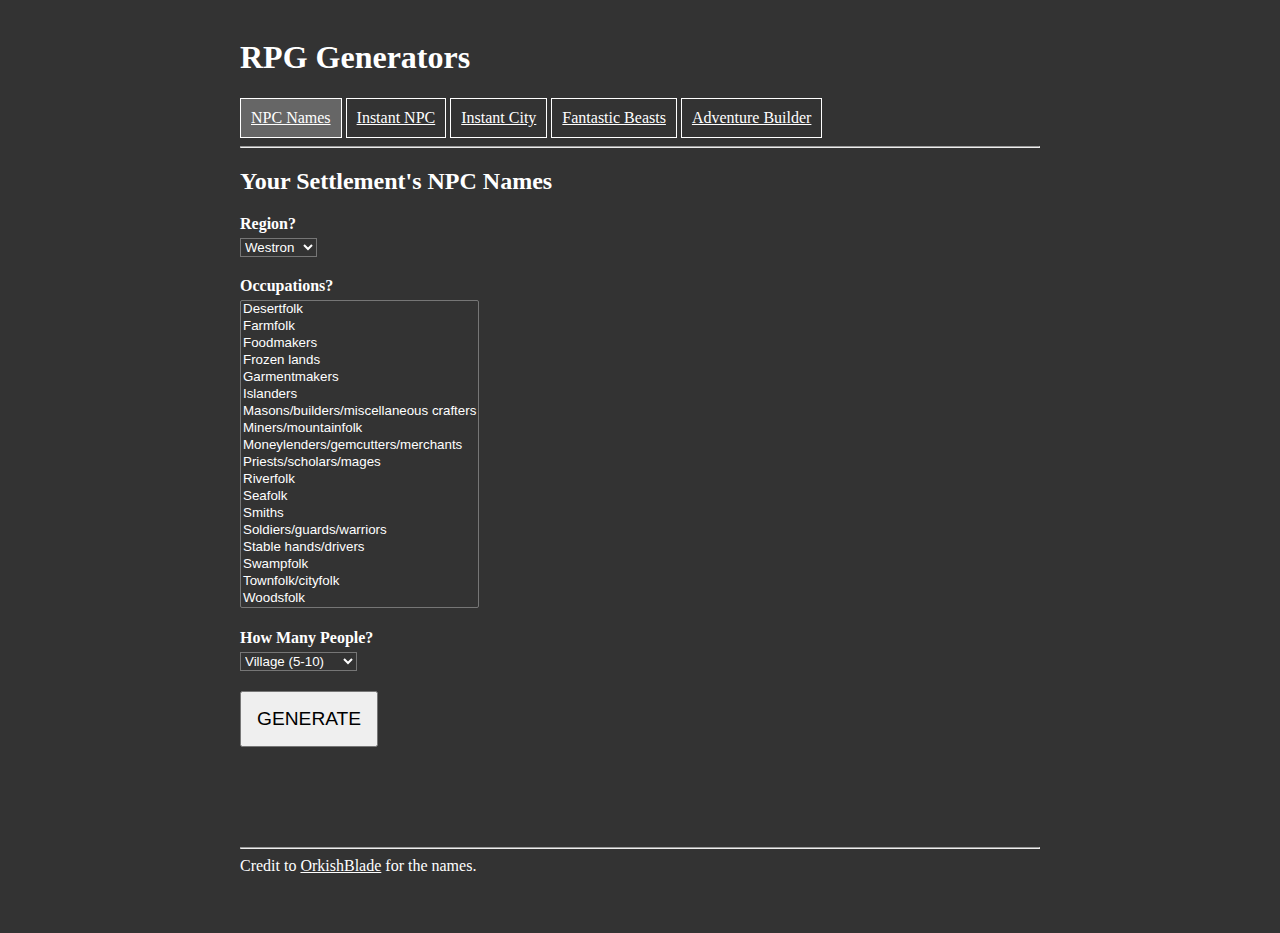
==== commit c6838019: "Adding Instant City to the navbar" ====
--- a/index.html
+++ b/index.html
@@ -48,6 +48,7 @@
         <nav>
             <a class="nav-item selected" href="index.html">NPC Names</a>
             <a class="nav-item" href="instantnpc.html">Instant NPC</a>
+            <a class="nav-item" href="instantcity.html">Instant City</a>
             <a class="nav-item" href="fantasticbeasts.html">Fantastic Beasts</a>
             <a class="nav-item" href="adventurebuilder.html">Adventure Builder</a>
         </nav>
@@ -153,19 +154,19 @@
             var surnames = {
                 "Desertfolk": ["Bright", "Brown", "Browne", "Brushfire", "Camp", "Campman", "Canyon", "Cricketts", "Crickets", "Dunes", "Doons", "Doones", "Dunne", "Dunneman", "Flats", "Fox", "Foxx", "Gold", "Golden", "Grey", "Gray", "Gulch", "Gully", "Hardy", "Hills", "Hill", "Hopper", "Hunter", "Huntsman", "March", "Marcher", "Moon", "Redmoon", "Palmer", "Palms", "Peartree", "Pearman", "Redd", "Red", "Rider", "Ryder", "Rock", "Rockman", "Rock", "Rockman", "Rocker", "Sands", "Scales", "Redscale", "Greyscale", "Singer", "Small", "Smalls", "Star", "Starr", "Stone", "Stoneman", "Storm", "Storms", "Strider", "Stryder", "Sunn", "Sunner", "Tumbleweed", "Walker", "Water", "Watters"],
                 "Farmfolk": ["Appletree", "Appler", "Applin", "Barley", "Barleycorn", "Barleywine", "Barns", "Barnes", "Barnard", "Beans", "Beanman", "Beanstalk", "Berry", "Berryland", "Bloom", "Bloomland", "Brown", "Brownland", "Brownard", "Bull", "Bullyard", "Cabbage", "Kabbage", "Cotton", "Cottonseed", "Croppe", "Cropman", "Dairyman", "Darryman", "Darry", "Derry", "Farmer", "Farmor", "Fields", "Fielder", "Fieldman", "Flats", "Redflats", "Sandflats", "Stoneflats", "Flowers", "Gardner", "Gardener", "Gardiner", "Green", "Greene", "Greenland", "Greenyard", "Grove", "Groveland", "Hays", "Hayes", "Hayward", "Henkeeper", "Hennerman", "Herd", "Hurd", "Herdland", "Land", "Lander", "Mares", "Mayr", "Mair", "Meadows", "Milk", "Millet", "Millett", "Mills", "Miller", "Millard", "Neeps", "Neepland", "Nutt", "Nutman", "Oates", "Oats", "Overland", "Overfield", "Peartree", "Pearman", "Pease", "Peapod", "Peabody", "Picket", "Picketts", "Pickens", "Pickman", "Plant", "Planter", "Ploughman", "Plowman", "Plougherman", "Pollen", "Pollin", "Polly", "Pollard", "Rains", "Raines", "Rayns", "Raynes", "Rainard", "Root", "Roote", "Rutland", "Shepherd", "Shepard", "Shepyrd", "Shearer", "Sheerer", "Shears", "Sheers", "Sower", "Soward", "Tate", "Tater", "Thresh", "Threshett", "Tiller", "Tillman", "Vines", "Vineland", "Wheatley", "Wheatly", "Wheat", "Whittaker", "Whitard", "Winnows", "Winnower", "Wool", "Woolard", "Yardly", "Yardley", "Yards"],
-                "Foodmakers": ["Ales", "Aleman", "Aler", "Baker", "Bake", "Bakeler", "Barr", "Barre", "Barman", "Berry", "Berryman", "Berriman", "Boyle", "Boiles", "Boyles", "Brewer", "Brewster", "Broyles", "Broiles", "Broyler", "Butcher", "Butchett", "Cook", "Dice", "Dougherman", "Dougher", "Fry", "Frey", "Fryman", "Gardner", "Gardener", "Gardiner", "Grills", "Grillett", "Innes", "Innman", "Inman", "Kettle", "Kettleblack", "Kettleman", "Kneadler", "Kneadman", "Milk", "Miller", "Mills", "Miller", "Palewine", "Pan", "Pannerman", "Panning", "Peppers", "Pepper", "Pickler", "Pickleman", "Pickles", "Pieman", "Piemaker", "Potts", "Pott", "Potter", "Redwine", "Roasterman", "Salt", "Salter", "Simms", "Simmerman", "Slaughter", "Smoke", "Smoker", "Vines", "Vintner", "Vinaker Winaker", "Wineman"],
+                "Foodmakers": ["Ales", "Aleman", "Aler", "Baker", "Bake", "Bakeler", "Barr", "Barre", "Barman", "Berry", "Berryman", "Berriman", "Boyle", "Boiles", "Boyles", "Brewer", "Brewster", "Broyles", "Broiles", "Broyler", "Butcher", "Butchett", "Cook", "Dice", "Dougherman", "Dougher", "Fry", "Frey", "Fryman", "Gardner", "Gardener", "Gardiner", "Grills", "Grillett", "Innes", "Innman", "Inman", "Kettle", "Kettleblack", "Kettleman", "Kneadler", "Kneadman", "Milk", "Miller", "Mills", "Miller", "Palewine", "Pan", "Pannerman", "Panning", "Peppers", "Pepper", "Pickler", "Pickleman", "Pickles", "Pieman", "Piemaker", "Potts", "Pott", "Potter", "Redwine", "Roasterman", "Salt", "Salter", "Simms", "Simmerman", "Slaughter", "Smoke", "Smoker", "Vines", "Vintner", "Vinaker", "Winaker", "Wineman"],
                 "Frozen lands": ["Biggs", "Bigg", "Byggs", "Camp", "Campman", "Coates", "Frost", "Furrs", "Furrman", "Graysky", "Whitesky", "Blacksky", "Grey", "Gray", "Hardy", "Hardison", "Hardland", "Harland", "Hills", "Hill", "Hylls", "Hunter", "Huntsman", "Ice", "Iceland", "Icewind", "Icecutter", "Yceland", "Ycewind", "Ycecutter", "Longnight", "Longdark", "Moon", "Wintermoon", "North", "Northman", "Norman", "Northland", "Norland", "Pix", "Pickman", "Pickes", "Pyckes", "Seales", "Seals", "Silver", "Silvermoon", "Sylver", "Snow", "Snowes", "Star", "Starr", "Northstar", "Stone", "Stoneman", "Strider", "Stryder", "Walker", "White", "Whyte", "Winter", "Winters", "Wynters"],
                 "Garmentmakers": ["Bobbin", "Bolt", "Bolte", "Bolter", "Button", "Buttonworth", "Capers", "Coates", "Cotton", "Dyer", "Dye", "Dyeworth", "Dyerson", "Dyson", "Felter", "Felterman", "Glover", "Hatter", "Hatty", "Hattiman", "Hatson", "Hemmings", "Hemings", "Hemson", "Hyde", "Hides", "Hydes", "Leathers", "Lethers", "Mercer", "Needleman", "Needler", "Needleworth", "Seams", "Seems", "Seemworth", "Shearer", "Sheerer", "Shears", "Sheers", "Shoemaker", "Stitches", "Stitchworth", "Tailor", "Taylor", "Tanner", "Tannerman", "Thredd", "Threddler", "Threddman", "Threddaker", "Weaver", "Weever", "Wool", "Woolworth", "Yardly", "Yardley", "Yards"],
                 "Islanders": ["Bay", "Bayes", "Bayer", "Bayers", "Beacher", "Beach", "Blue", "Bowman", "Castaway", "Crabb", "Crab", "Crest", "Days", "Dayes", "Dunes", "Doons", "Doones", "Dunne", "Dunneman", "Eddy", "Fisher", "Fishman", "Flowers", "Harper", "Hook", "Hooke", "Iles", "Isles", "Ailes", "Mast", "Palmer", "Palms", "Rafman", "Raftman", "Reel", "Reelings", "Salt", "Seasalt", "Sands", "Sandman", "Seabreeze", "Shell", "Shellman", "Shellmound", "Sheller", "Shelley", "Shoals", "Singer", "Star", "Starr", "Stern", "Sterne", "Stillwater", "Storm", "Storms", "Summers", "Sunn", "Sunner", "Swimmer", "Shwimmer", "Swymmer", "Tidewater", "Waters", "Watters", "Waterman"],
                 "Masons/builders/miscellaneous crafters": ["Arch", "Archmaker", "Baskett", "Basket", "Bilder", "Builder", "Bulder", "Bilds", "Blow", "Brickman", "Bricker", "Brycks", "Bricks", "Burgh", "Berg", "Burg", "Burgher", "Berger", "Burger", "Carpenter", "Chandler", "Candler", "Clay", "Cooper", "Crafter", "Glass", "Glazier", "Glasier", "Hammer", "Maker", "Mason", "Masen", "Masyn", "Potts", "Pott", "Potter", "Quarrier", "Quarryman", "Rock", "Rockman", "Rocker", "Roof", "Roofe", "Sawyer", "Stone", "Stoneman", "Townes", "Towns", "Towny", "Wahl", "Wall", "Wahls", "Walls", "Waller", "Waxman", "Wax", "Wackes", "Wood", "Woods"],
-                "Miners/mountainfolk": ["Billy", "Billie", "Bluffe", "Bluffclimber", "Boulder", "Bulder", "Camp", "Campman", "Claymer", "Clayms", "Claimer", "Cole", "Coler", "Coleman", "Coalman", "Coaler", "Coaldigger", "Coledegger", "Condor", "Condorman", "Cragg", "Cragman", "Diggs", "Digger", "Diggman", "Digger", "Diggett", "Dragonhoard", "Dragonhord", "Dragon", "Drake", "Dredge", "Dredger", "Hall", "Haul", "Heights", "Hights", "Hytes", "Hites", "Highland", "Hills", "Hill", "Hillclimber", "Hylltopper", "Hoard", "Hord", "Hoar", "Hoardigger", "Hordegger", "Kidd", "Kipman", "Kipper", "Kipson", "Kopperfield", "Miner", "Myner", "Mynor", "Minor", "Mole", "Moler", "Moller", "Molson", "Molsen", "Ores", "Orr", "Orrs", "Oredigger", "Orrdegger", "Orson", "Orrsen", "Pan", "Pans", "Pannerman", "Panning", "Peaks", "Peeks", "Pike", "Pyke", "Pikeclimber", "Pyketopper", "Pix", "Pickman", "Pickes", "Pyckes", "Pickens", "Quarrier", "Quarryman", "Ridge", "Ridgeclimber", "Ridgetopper", "Rock", "Rockman", "Rocker", "Rockridge", "Snow", "Snowes", "Spade", "Spader Springs", "Springer", "Stone", "Stoneman", "Underhill", "Underwood", "Underman", "Walker"],
+                "Miners/mountainfolk": ["Billy", "Billie", "Bluffe", "Bluffclimber", "Boulder", "Bulder", "Camp", "Campman", "Claymer", "Clayms", "Claimer", "Cole", "Coler", "Coleman", "Coalman", "Coaler", "Coaldigger", "Coledegger", "Condor", "Condorman", "Cragg", "Cragman", "Diggs", "Digger", "Diggman", "Digger", "Diggett", "Dragonhoard", "Dragonhord", "Dragon", "Drake", "Dredge", "Dredger", "Hall", "Haul", "Heights", "Hights", "Hytes", "Hites", "Highland", "Hills", "Hill", "Hillclimber", "Hylltopper", "Hoard", "Hord", "Hoar", "Hoardigger", "Hordegger", "Kidd", "Kipman", "Kipper", "Kipson", "Kopperfield", "Miner", "Myner", "Mynor", "Minor", "Mole", "Moler", "Moller", "Molson", "Molsen", "Ores", "Orr", "Orrs", "Oredigger", "Orrdegger", "Orson", "Orrsen", "Pan", "Pans", "Pannerman", "Panning", "Peaks", "Peeks", "Pike", "Pyke", "Pikeclimber", "Pyketopper", "Pix", "Pickman", "Pickes", "Pyckes", "Pickens", "Quarrier", "Quarryman", "Ridge", "Ridgeclimber", "Ridgetopper", "Rock", "Rockman", "Rocker", "Rockridge", "Snow", "Snowes", "Spade", "Spader", "Springs", "Springer", "Stone", "Stoneman", "Underhill", "Underwood", "Underman", "Walker"],
                 "Moneylenders/gemcutters/merchants": ["Barr", "Barre", "Cash", "Copper", "Coppers", "Curry", "Deals", "Deels", "Deel", "Deelaker", "Deelman", "Diamond", "Glass", "Glazier", "Glasier", "Gold", "Golden", "Goldsmith", "Goldman", "Jewels", "Jules", "Jewls", "Lender", "Lenderman", "Lynder", "Mercer", "Money", "Munny", "Monny", "Munnee", "Monnee", "Peppers", "Pepper", "Rich", "Richman", "Richett", "Riches", "Saffron", "Sage", "Salt", "Scales", "Shine", "Ships", "Schipps", "Shipps", "Shipman", "Schippman", "Silver", "Sylver", "Silverman", "Small", "Smalls", "Spicer", "Spiceman", "Star", "Starr", "Thyme", "Ware", "Wool"],
                 "Priests/scholars/mages": ["Altarside", "Altarworthy", "Beacon", "Beecon", "Beeken", "Bell", "Bolt", "Bolte", "Bolter", "Bones", "Bright", "Burns", "Cast", "Caster", "Kast", "Chaplain", "Chaplin", "Church", "Churchside", "Darko", "Darkstar", "Darker", "Darkbrother", "Deacon", "Deecon", "Deeken", "Drake", "Draco", "Dragon", "Dreamer", "Dreemer", "Dreems", "Goodbrother", "Goodman", "Hecks", "Heckes", "Hex", "Holiday", "Holliday", "Holyday", "Hollier", "Holly", "Holier", "Hollison", "Hood", "Kearse", "Kerse", "Kerser", "Curser", "Monk", "Munk", "Nunn", "Nun", "Powers", "Preacher", "Preecher", "Priest", "Preest", "Sage", "Sageworthy", "Saint", "School", "Skool", "Skolar", "Scholyr", "Shock", "Shocker", "Shaka", "Skelton", "Skeltyn", "Smart", "Spelling", "Speller", "Star", "Starr", "Brightstar", "Teech", "Teeches", "Theery", "Tinker", "Tutor", "Tudor", "Vickers", "Vykar", "Vicker", "Vikars", "Wise", "Overwise", "Worthy", "Zapp", "Zappa"],
                 "Riverfolk": ["Banks", "Bankes", "Bend", "Benderman", "Blue", "Bridges", "Cray", "Craw", "Eddy", "Ferryman", "Ferrimen", "Ferry", "Fisher", "Fishman", "Flowers", "Garr", "Hook", "Hooke", "Hopper", "Iles", "Isles", "Ailes", "Mills", "Miller", "Oars", "Orrs", "Orr", "Oxbow", "Piers", "Peers", "Poleman", "Polman", "Porter", "Rafman", "Raftman", "Reed", "Reede", "Reedy", "Reel", "Reelings", "River", "Rivers", "Salmon", "Shell", "Shellman", "Sheller", "Shelley", "Silver", "Silvermoon", "Small", "Smalls", "Snails", "Snailman", "Spanner", "Stillwater", "Streams", "Streems", "Swimmer", "Shwimmer", "Swymmer", "Trout", "Waters", "Watters", "Waterman", "Whitewater", "Wurms", "Worms"],
-                "Seafolk": ["Anchor", "Ankor", "Anker", "Ballast", "Bay", "Bayes", "Bayer", "Bayers", "Beacon", "Biggs", "Bigg", "Brigg", "Briggs", "Bowman", "Capp", "Capman", "Castaway", "Crabb", "Crab", "Crabber", "Crabman", "Crest", "Darkwater", "Decks", "Decker", "Eddy", "Ferryman", "Ferrimen", "Ferry", "Fisher", "Fishman", "Hardy", "Hardison", "Harper", "Helms", "Helmsman", "Hook", "Hooke", "Iles", "Isles", "Ailes", "Mast", "Oars", "Orrs", "Orr", "Piers", "Peers", "Pitch", "Pytch", "Porter Redtide", "Blacktide", "Riggs", "Riggett", "Sailor", "Saylor", "Sailer", "Sayler", "Salt", "Seasalt", "Saltman", "Seabreeze", "Seaman", "Season", "Seeman", "Ships", "Schipps", "Shipps", "Shipman", "Schippman", "Shore", "Shoreman", "Singer", "Star", "Starr", "Stern", "Sterne", "Storm", "Storms", "Swimmer", "Shwimmer", "Swymmer", "Tar", "Tarr", "Tidewater", "Tuggs", "Tugman", "Waters", "Watters", "Waterman", "Whitewater"],
+                "Seafolk": ["Anchor", "Ankor", "Anker", "Ballast", "Bay", "Bayes", "Bayer", "Bayers", "Beacon", "Biggs", "Bigg", "Brigg", "Briggs", "Bowman", "Capp", "Capman", "Castaway", "Crabb", "Crab", "Crabber", "Crabman", "Crest", "Darkwater", "Decks", "Decker", "Eddy", "Ferryman", "Ferrimen", "Ferry", "Fisher", "Fishman", "Hardy", "Hardison", "Harper", "Helms", "Helmsman", "Hook", "Hooke", "Iles", "Isles", "Ailes", "Mast", "Oars", "Orrs", "Orr", "Piers", "Peers", "Pitch", "Pytch", "Porter", "Redtide", "Blacktide", "Riggs", "Riggett", "Sailor", "Saylor", "Sailer", "Sayler", "Salt", "Seasalt", "Saltman", "Seabreeze", "Seaman", "Season", "Seeman", "Ships", "Schipps", "Shipps", "Shipman", "Schippman", "Shore", "Shoreman", "Singer", "Star", "Starr", "Stern", "Sterne", "Storm", "Storms", "Swimmer", "Shwimmer", "Swymmer", "Tar", "Tarr", "Tidewater", "Tuggs", "Tugman", "Waters", "Watters", "Waterman", "Whitewater"],
                 "Smiths": ["Anvill", "Anvilson", "Bellows", "Black", "Blackiron", "Copper", "Coppers", "Farrier", "Fletcher", "Fletchett", "Forger", "Forgeman", "Goldsmith", "Grey", "Greysteel", "Hammer", "Hammett", "Irons", "Yrons", "Ironsmith", "Ironshoe", "Ironhoof", "Kettle", "Kettleblack", "Kettleman", "Potts", "Pott", "Pottaker", "Pound", "Poundstone", "Shields", "Shieldson", "Slagg", "Slagman", "Smith", "Smyth", "Smitts", "Smittens", "Smitty", "Smythett", "Smoke", "Smoker", "Steel", "Steele", "Steelman", "Swords", "Swordson", "Tinn", "Tinman", "Tynn", "Tyne", "Tine"],
                 "Soldiers/guards/warriors": ["Ackes", "Ax", "Archer", "Bailey", "Banner", "Bannerman", "Bay", "Bayes", "Bones", "Boots", "Bootes", "Bowman", "Chestnut", "Colt", "Colter", "Dice", "Dyce", "Dycen", "Dyson", "Flagg", "Flag", "Helms", "Hightower", "Knight", "Leathers", "Lethers", "March", "Marcher", "Mares", "Mayr", "Mair", "Marks", "Mercer", "Pike", "Pikes", "Pyke", "Pykes", "Pikeman", "Pykeman", "Poleman", "Polman", "Rider", "Ryder", "Shields", "Shieldson", "Slaughter", "Spears", "Speers", "Swords", "Swordson", "Towers", "Wahl", "Wall", "Wahls", "Walls", "Waller"],
-                "Stable hands/drivers": ["Bay", "Bayes", "Brand", "Carrier", "Carryer", "Carter", "Carton", "Cartwright", "Chestnut", "Colt", "Colter", "Driver", "Dryver", "Foote", "Handler", "Mares", "Mayr", "Mair", "Porter", "Quicke", "Quick", "Reines", "Reynes", "Reins", "Reyns", "Rider", "Ryder", "Ryde", "Saddler", "Stall", "Stalls", "Staller", "Stallworth", "Stallman", "Swift", "Swyft", "Trainor", "Trainer", "Wain", "Wayne", "Wayn", "Wainwright", "Waynwright,"],
+                "Stable hands/drivers": ["Bay", "Bayes", "Brand", "Carrier", "Carryer", "Carter", "Carton", "Cartwright", "Chestnut", "Colt", "Colter", "Driver", "Dryver", "Foote", "Handler", "Mares", "Mayr", "Mair", "Porter", "Quicke", "Quick", "Reines", "Reynes", "Reins", "Reyns", "Rider", "Ryder", "Ryde", "Saddler", "Stall", "Stalls", "Staller", "Stallworth", "Stallman", "Swift", "Swyft", "Trainor", "Trainer", "Wain", "Wayne", "Wayn", "Wainwright", "Waynwright"],
                 "Swampfolk": ["Banks", "Bankes", "Black", "Blacktide", "Greentide", "Boggs", "Bogg", "Bogs", "Bull", "Buzzfly", "Blackfly", "Shoefly", "Cray", "Craw", "Cricketts", "Crickets", "Darkwater", "Dragonfly", "Dragon", "Eeler", "Ealer", "Eeles", "Eales", "Fisher", "Fishman", "Frogg", "Frogman", "Green", "Greene", "Greenwater", "Blackwater", "Grey", "Gray", "Grove", "Groves", "Hook", "Hooke", "Hopper", "Marsh", "Mayfly", "May", "Moss", "Mosstree", "Greentree", "Poisonweed", "Poisonwood", "Polly", "Pollywog", "Polliwog", "Rafman", "Raftman", "Ratt", "Ratman", "Reed", "Reede", "Reedy", "River", "Rivers", "Rotten", "Rotman", "Scales", "Greenscale", "Blackscale", "Shell", "Shellman", "Sheller", "Shelley", "Skeeter", "Skito", "Small", "Smalls", "Snails", "Snailman", "Stillwater", "Swimmer", "Shwimmer", "Swymmer", "Thick", "Thicke", "Tidewater", "Vines", "Waters", "Watters", "Wurms", "Worms"],
                 "Townfolk/cityfolk": ["Alley", "Allie", "Bailey", "Bell", "Berg", "Berger", "Burg", "Burger", "Brickman", "Brickhouse", "Bridges", "Court", "Gardner", "Gardiner", "Hall", "Heap", "Hightower", "Hood", "House", "Lane", "Lain", "Laine", "Lodge", "Lodges", "Park", "Parks", "Plaza", "Rhoads", "Rhodes", "Roades", "Roof", "Spanner", "Stairs", "Street", "Streets", "Towers", "Towns", "Townsend", "Townes", "Towny", "Towney", "Vista", "Wall", "Wahl", "Woodhouse"],
                 "Woodsfolk": ["Ackes", "Ax", "Archer", "Berry", "Biggs", "Bigg", "Birch", "Byrch", "Bird", "Byrd", "Birdett", "Byrdman", "Bloom", "Bowman", "Branch", "Brush", "Buck", "Deere", "Deerman", "Doe", "Feller", "Fletcher", "Flowers", "Forester", "Forrester", "Forrest", "Fox", "Foxx", "Gardner", "Gardener", "Gardiner", "Green", "Greene", "Grove", "Groves", "Harper", "Hatchet", "Hunter", "Huntsman", "Hyde", "Hides", "Hydes", "Jack", "Lodge", "Lodges", "Meadows", "Mole", "Moler", "Moller", "Moss", "Mosstree", "Greentree", "Oaks", "Oakes", "Pine", "Pines", "Pyne", "Pynes", "Sawyer", "Silver", "Silvermoon", "Singer", "Springs", "Springer", "Strider", "Stryder", "Tanner", "Tannerman", "Thick", "Thicke", "Walker", "Woods", "Wood", "Woode", "Wooden", "Woodyn"]
@@ -220,4 +221,4 @@
         }());
     </script>
 </body>
-</html>+</html>
